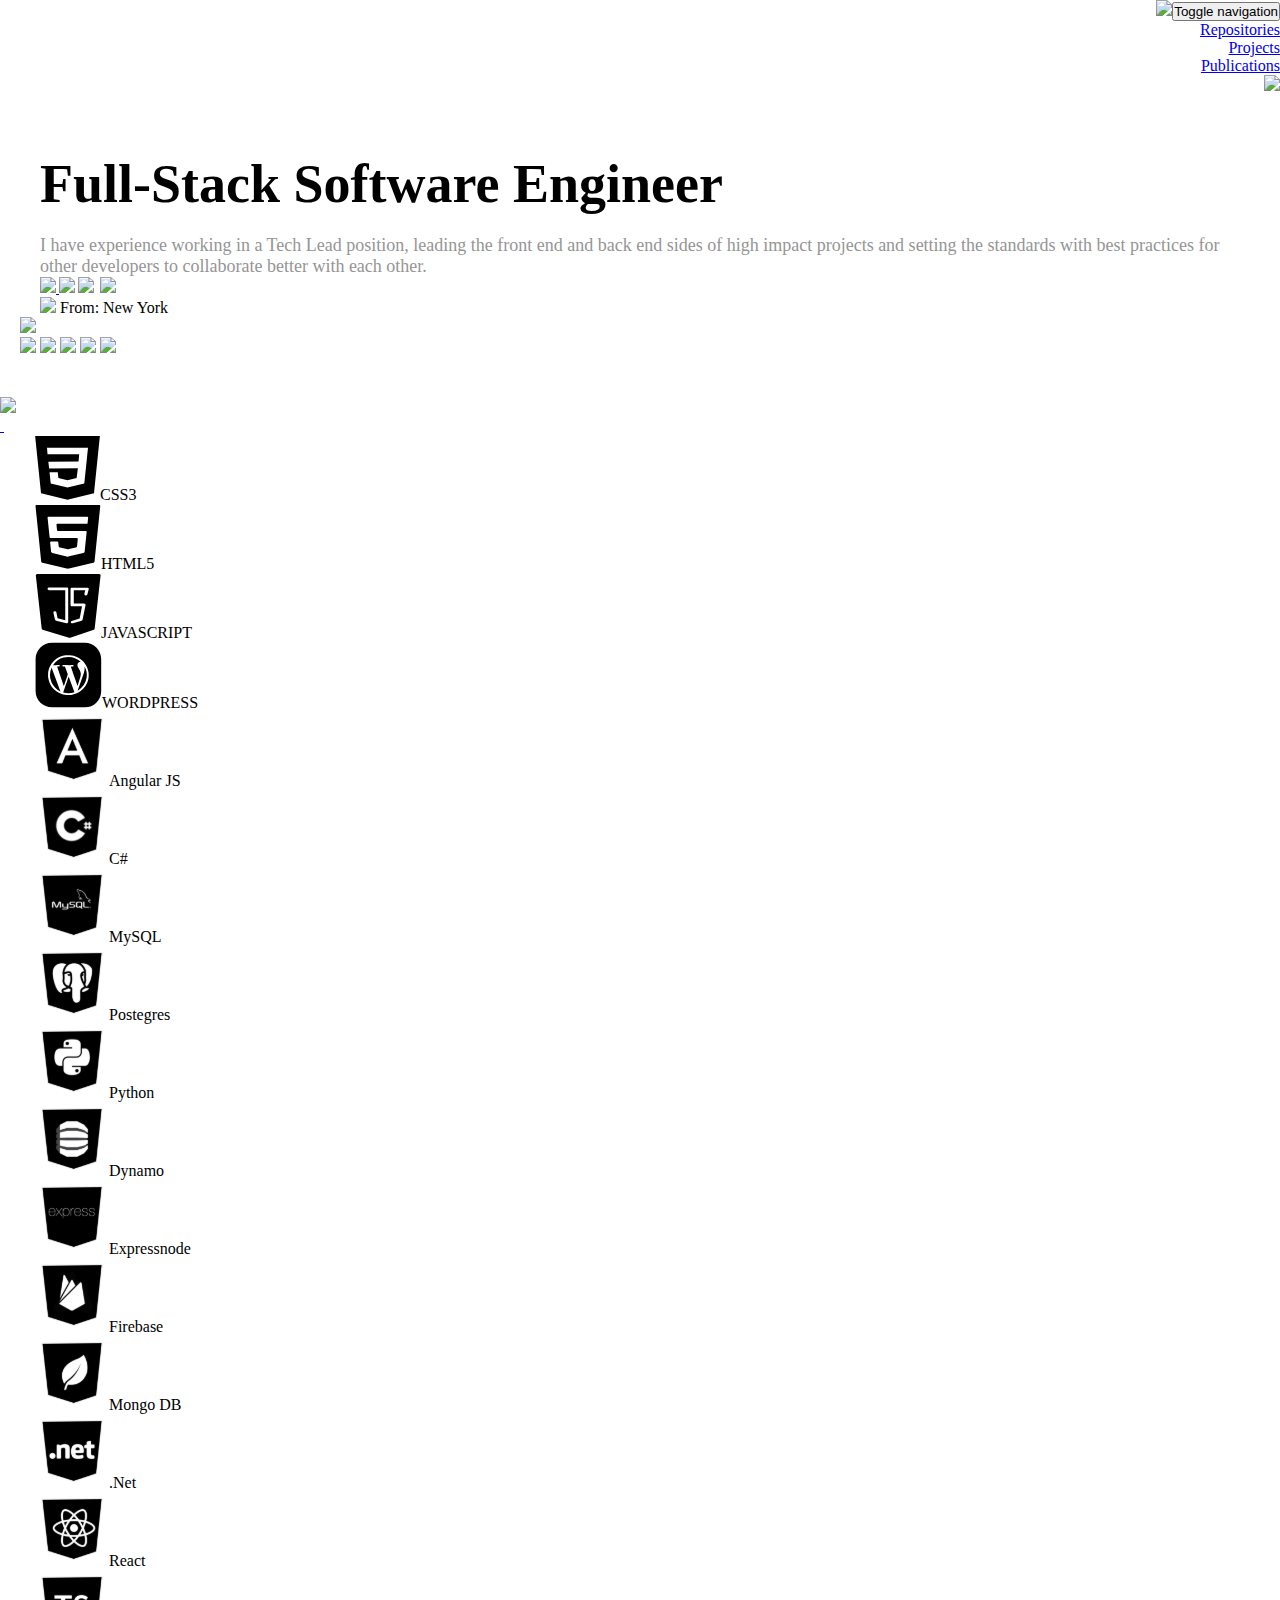
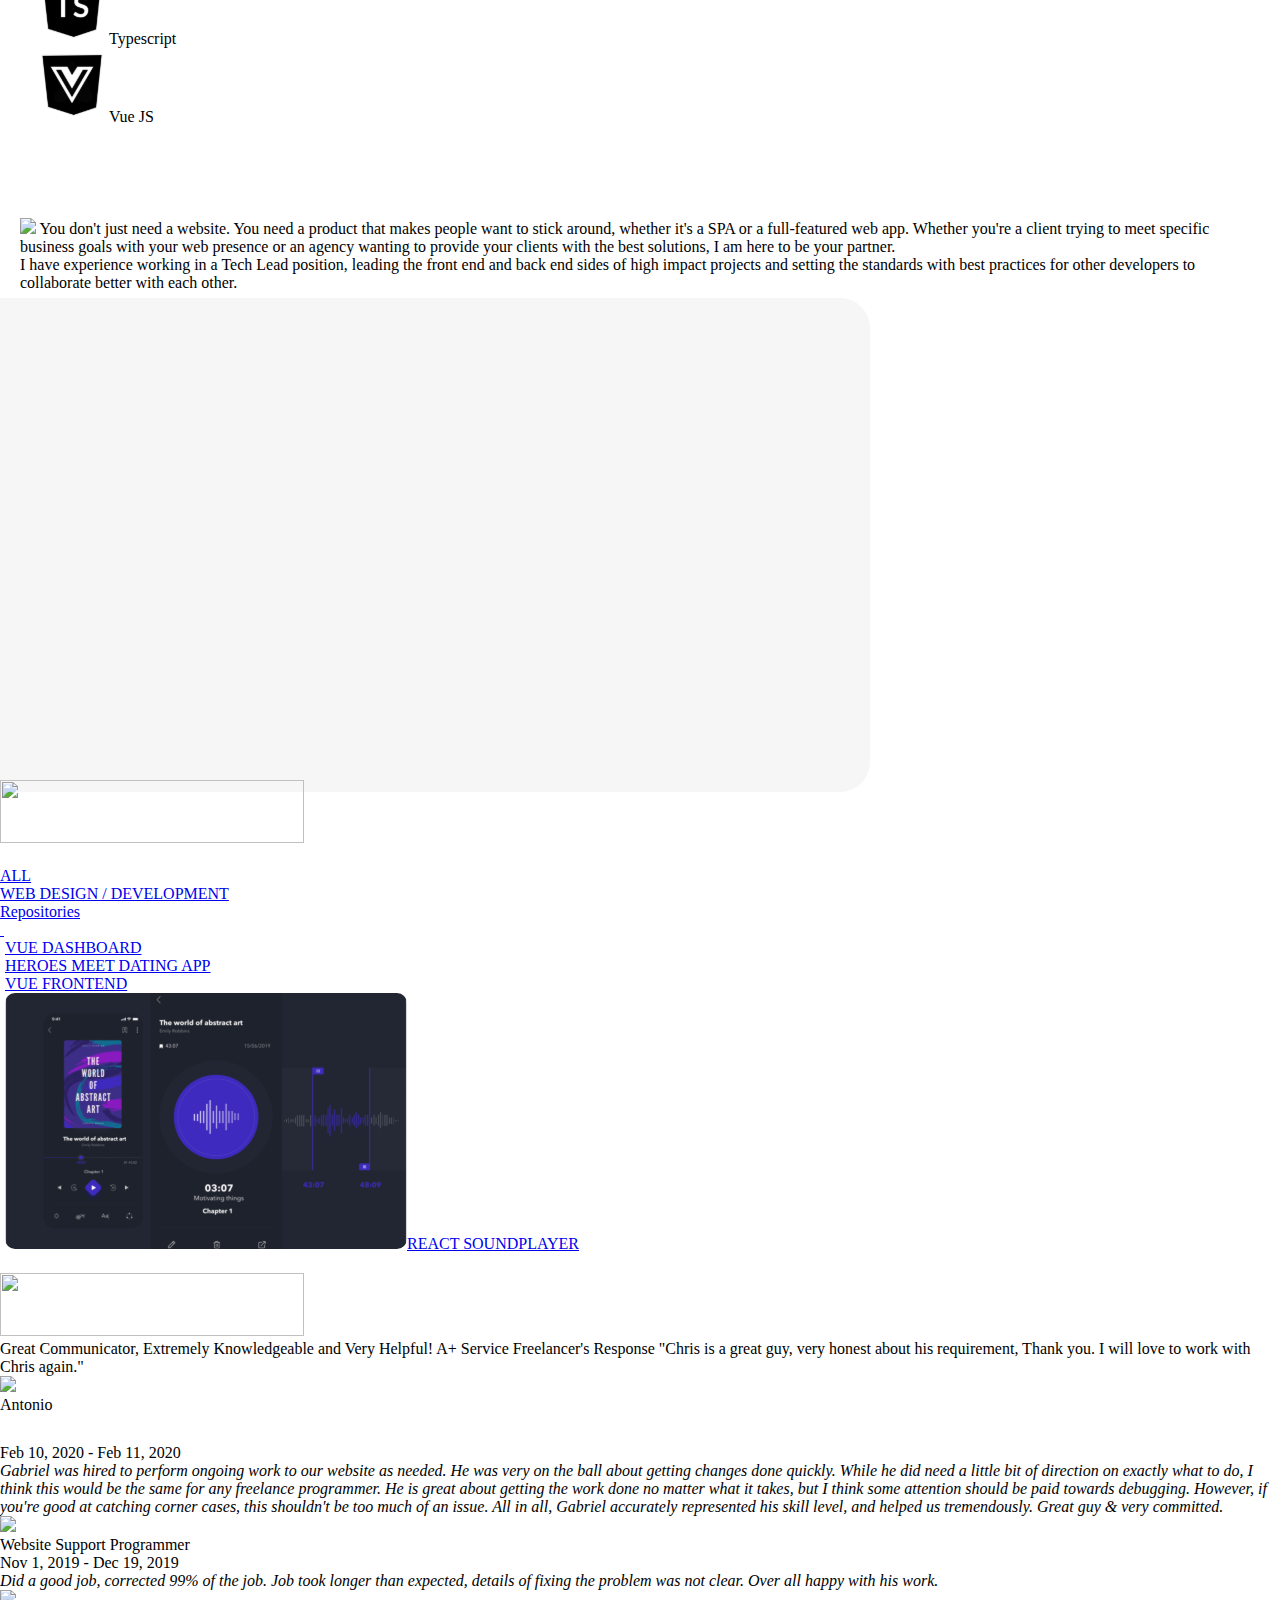
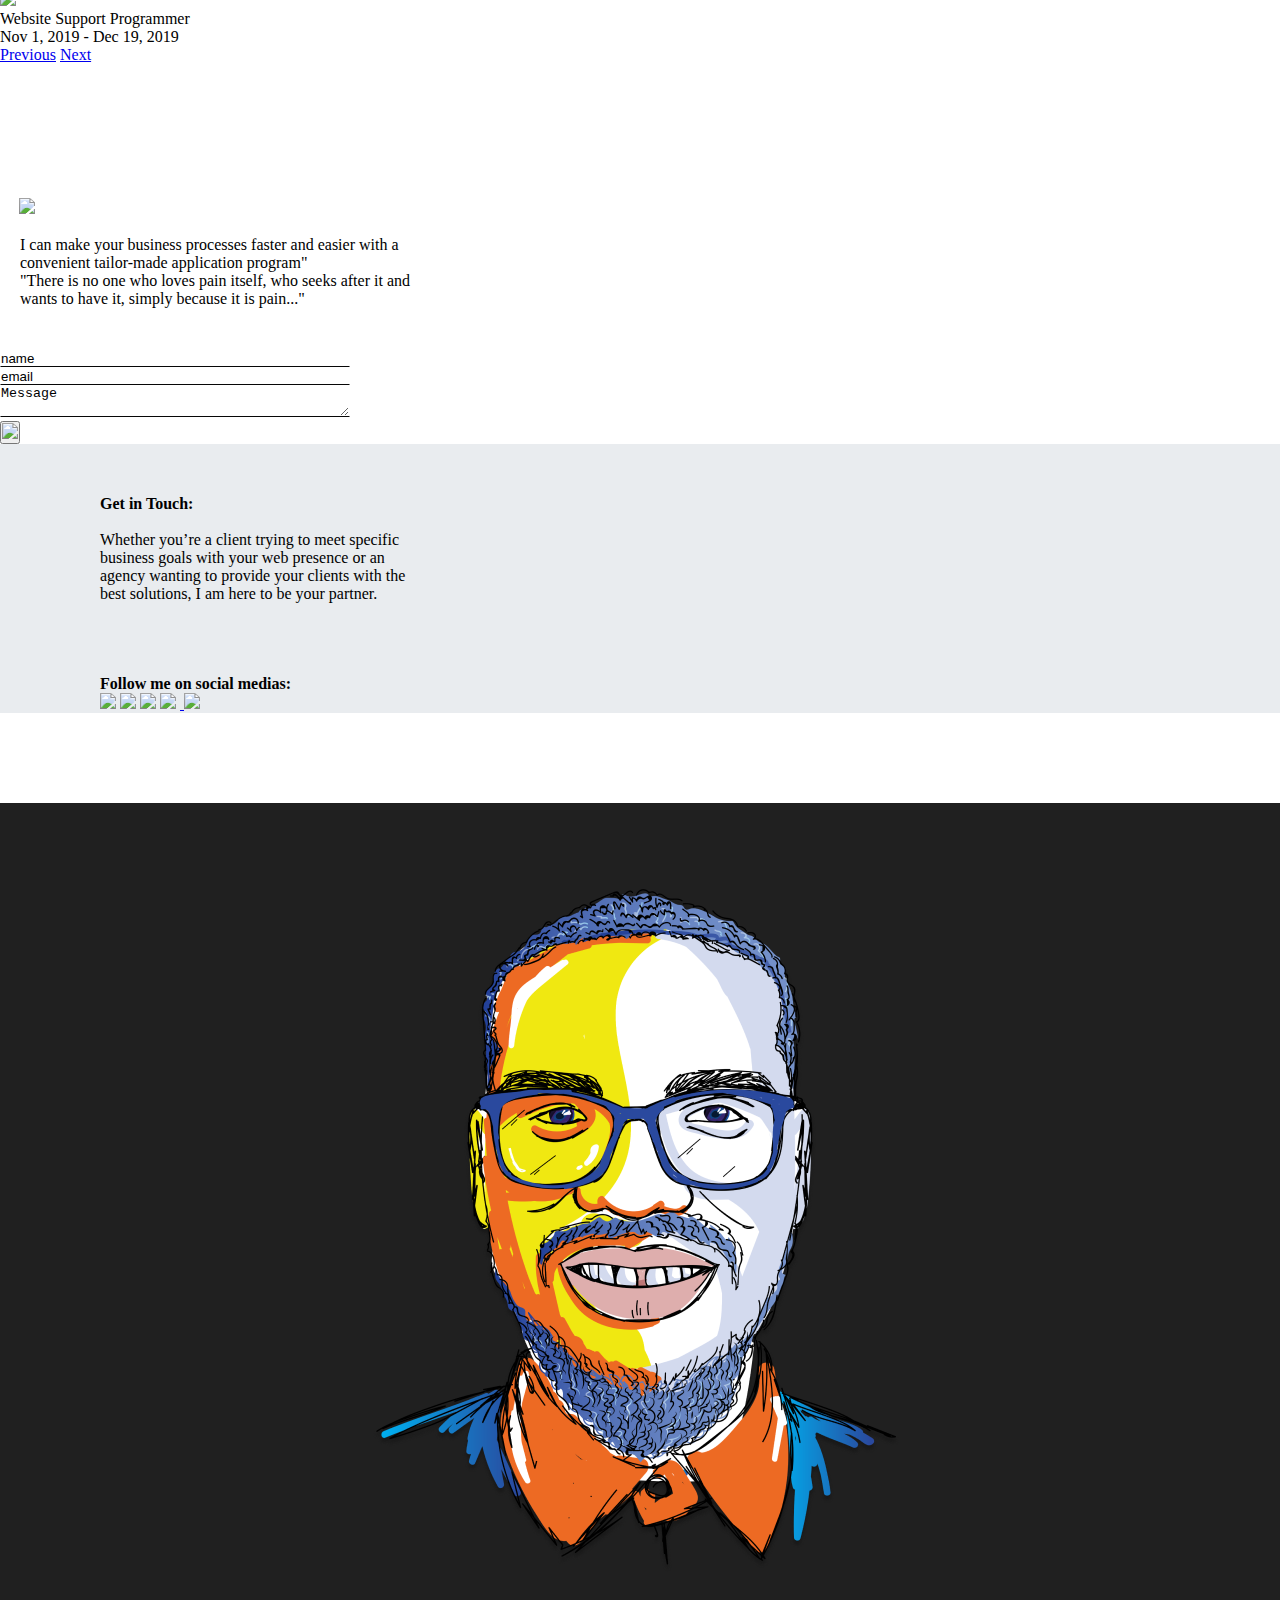
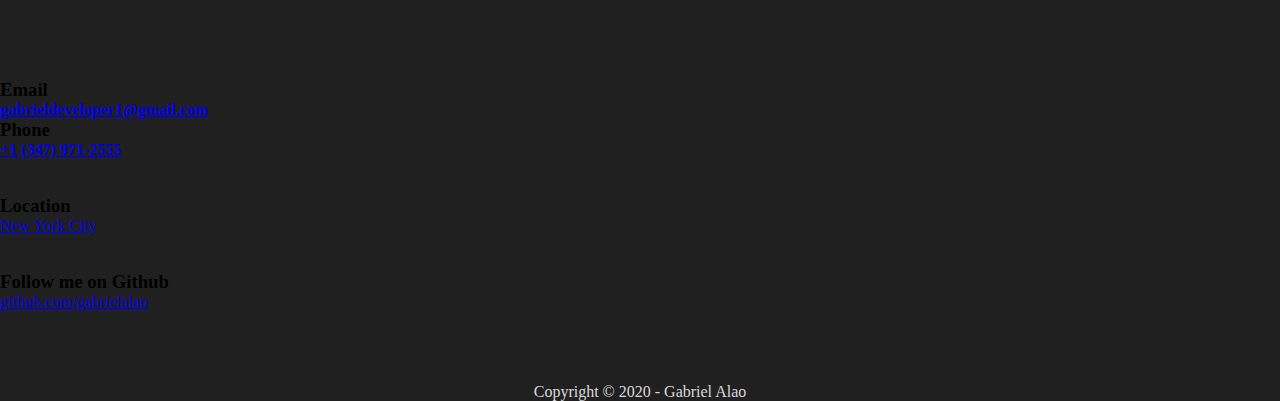
==== index.html @ 421995d2 "Update index.html" ====
<!DOCTYPE html>
<html style="max-width: 1440px;">

<head>
    <meta charset="utf-8">
    <meta name="viewport" content="width=device-width, initial-scale=1.0, shrink-to-fit=no">
    <title>Gabriel Alao - Full-Stack Software Engineer</title>
    <link rel="stylesheet" href="assets/bootstrap/css/bootstrap.min.css">
    <link rel="stylesheet" href="https://fonts.googleapis.com/css?family=Roboto+Condensed:400,400i,700,700i">
    <link rel="stylesheet" href="assets/fonts/ionicons.min.css">
    <link rel="stylesheet" href="assets/css/Footer-Clean.css">
    <link rel="stylesheet" href="assets/css/Media-Slider-Bootstrap-3-1.css">
    <link rel="stylesheet" href="assets/css/Media-Slider-Bootstrap-3.css">
    <link rel="stylesheet" href="assets/css/styles.css">
    <link rel="stylesheet" href="assets/css/Ultimate-Testimonial-Slider.css">
    <link rel="stylesheet" href="assets/css/untitled-1.css">
    <link rel="stylesheet" href="assets/css/untitled-2.css">
    <link rel="stylesheet" href="assets/css/untitled.css">
	<link rel="stylesheet" type="text/css" href="https://cdnjs.cloudflare.com/ajax/libs/slick-carousel/1.9.0/slick.min.css">
	<link rel="stylesheet" type="text/css" href="https://cdnjs.cloudflare.com/ajax/libs/slick-carousel/1.9.0/slick-theme.min.css">
	
	
</head>

<body>
    <nav class="navbar navbar-light navbar-expand-lg sticky-top d-xl-flex justify-content-center align-content-center justify-content-xl-end" style="text-align: right;margin: 0px;background: rgba(255,255,255,0.63);">
        <div class="container-fluid"><a class="navbar-brand" href="#"><img src="assets/img/Logo1.svg"></a><button data-toggle="collapse" class="navbar-toggler float-sm-right" data-target="#navcol-1"><span class="sr-only">Toggle navigation</span><span class="navbar-toggler-icon"></span></button>
            <div
                class="collapse navbar-collapse d-xl-flex justify-content-xl-end" id="navcol-1">
                <ul class="nav navbar-nav d-lg-flex align-items-lg-end">
                    <li class="nav-item"><a class="nav-link" href="http://gabrielalao.com/Repositories.html">Repositories</a></li>
		    <li class="nav-item"><a class="nav-link" href="https://github.com/gabrielalao?tab=projects">Projects</a></li>
                    <li class="nav-item"><a class="nav-link" href="https://www.linkedin.com/in/gabrielalao/detail/recent-activity/posts/">Publications</a></li>
                </ul><a href="https://calendly.com/thewebgurusllc"><img id="headerhire" src="assets/img/Hire%20Me%20-%20Button.svg"></a></div>
        </div>
    </nav>
    <div id="promo">
        <div class="row">
            <div class="col-sm-12 col-md-6 col-lg-5 col-xl-5">
				<br />
                <h1>Full-Stack Software Engineer<br></h1>
                <p id="headerp">I have experience working in a Tech Lead position, leading the front end and back end sides of high impact projects and setting the standards with best practices for other developers to collaborate better with each other.<br></p>
                <p
                    id="headericons"><a href="https://www.upwork.com/fl/gabrielalao3"><img src="assets/img/UpWork.svg" class="img-fluid"> </a>
			<a href="https://github.com/gabrielalao?tab=repositories"><img src="assets/img/Github.svg" class="img-fluid"></a>
			<a href="https://www.upwork.com/fl/gabrielalao3"><img src="assets/img/Lets%20Start%20a%20Project.svg" class="img-fluid"></a>
		    <span id="playme" onclick="revealVideo('video','youtube')">
			    <a href="#"><img src="assets/img/Play%20Video.svg" class="img-fluid" id="play" style="padding-left: 3px;"></p></a>
		</span>
  


<div id="video" class="lightbox" onclick="hideVideo('video','youtube')">
  <div class="lightbox-container">  
    <div class="lightbox-content">
      
      <button onclick="hideVideo('video','youtube')" class="lightbox-close">
        Close | ✕
      </button>
      <div class="video-container">
        <iframe id="youtube" width="934" height="584" src="https://www.youtube.com/embed/gkVnUw1cP8Y?showinfo=0" frameborder="0" allowfullscreen></iframe>

      </div>      
      
    </div>
  </div>
</div>
					
					
                    <p id="hlocation"><img src="assets/img/location1.svg">&nbsp;From: New York</p>
            </div>
            <div class="col-sm-12 col-md-6 col-lg-5 col-xl-5">
				<img class="float-right img-fluid" src="assets/img/Gabriel%20Alao%20-%20Vector%202.png">
		  </div>
            <div class="col-auto col-sm-12 col-md-6 col-lg-2 col-xl-2 d-lg-flex d-xl-flex align-items-baseline align-content-center align-self-baseline mb-auto justify-content-lg-center align-items-lg-end align-items-xl-end">
				<a href="https://www.facebook.com/gabriel.alao.100"><img class="float-right d-xl-flex align-items-xl-end img-fluid" src="assets/img/fb.svg"></a>
				<a href="#"><img class="float-right d-xl-flex align-items-xl-end img-fluid" src="assets/img/yt.svg"></a>
				<a href="#"><img class="float-right d-xl-flex align-items-xl-end img-fluid" src="assets/img/in.png"></a>
                <a href="#"><img class="float-right d-xl-flex align-items-xl-end img-fluid" src="assets/img/tw.svg"></a>
				<a href="https://www.linkedin.com/in/gabrielalao/"><img class="float-right d-xl-flex align-items-xl-end img-fluid" src="assets/img/ink.svg"></a>
	</div>
        </div>
    </div>
    <div class="row" style="height: auto;">
		<div class="container">
			<img src="assets/img/skills.svg" class="img-fluid">
		   	<div class="d-md-flex float-right" id="logoctrl">
				<a href="#" class="logo-prev">
					<img src="images/uarrow.svg" width="auto" height="auto" alt="" class="img-fluid mr-3"/>
				</a>
				<a href="#" class="logo-next">
					<img src="images/uarrow1.svg" width="auto" height="auto" alt="" class="img-fluid"/>
				</a>
			</div>
		</div>				
	</div>	
	<!-- start of logo slider -->
	<div class="lcontainer">
		<div class="logo-slider">
		<!-- logo slider -->
			<div class="item"><a href="#"><img src="images/CSS3.svg" alt="" class="img-fluid"></a>CSS3</div>
			<div class="item"><a href="#"><img src="images/HTML 5.svg" alt="" class="img-fluid"></a>HTML5</div>
			<div class="item"><a href="#"><img src="images/JAVASCRIPT.svg" alt="" class="img-fluid"></a>JAVASCRIPT</div>
			<div class="item"><a href="#"><img src="images/WORDPRESS.svg" alt="" class="img-fluid"></a>WORDPRESS</div>
			<div class="item"><a href="#"><img src="images/Angular JS.svg" alt="" class="img-fluid"></a>Angular JS</div>
			<div class="item"><a href="#"><img src="images/C1.svg" alt="" class="img-fluid"></a>C#</div>
			<div class="item"><a href="#"><img src="images/MySQL.svg" alt="" class="img-fluid"></a>MySQL</div>
			<div class="item"><a href="#"><img src="images/Postgres.svg" alt="" class="img-fluid"></a>Postegres</div>
			<div class="item"><a href="#"><img src="images/Python.svg" alt="" class="img-fluid"></a>Python</div>
			<div class="item"><a href="#"><img src="images/dynamo.svg" alt="" class="img-fluid"></a>Dynamo</div>
			<div class="item"><a href="#"><img src="images/expressnode.svg" alt="" class="img-fluid"></a>Expressnode</div>
			<div class="item"><a href="#"><img src="images/firebase.svg" alt="" class="img-fluid"></a>Firebase</div>
			<div class="item"><a href="#"><img src="images/mongodb.svg" alt="" class="img-fluid"></a>Mongo DB</div>
			<div class="item"><a href="#"><img src="images/net.svg" alt="" class="img-fluid"></a>.Net</div>
			<div class="item"><a href="#"><img src="images/react 1.svg" alt="" class="img-fluid"></a>React</div>
			<div class="item"><a href="#"><img src="images/typescript.svg" alt="" class="img-fluid"></a>Typescript</div>
			<div class="item"><a href="#"><img src="images/vuejs.svg" alt="" class="img-fluid"></a>Vue JS</div>
				

		</div>
	</div>
	<script src="https://cdnjs.cloudflare.com/ajax/libs/jquery/3.5.1/jquery.js"></script>
	<script src="js/slick.min.js"></script>
	<script>
		var logoSlider=$('.logo-slider');
		 $(".logo-next").click(function(e){					
			e.preventDefault();					 
			logoSlider.slick('slickNext');
		});
		 $(".logo-prev").click(function(e){					
			e.preventDefault();					 
			logoSlider.slick('slickPrev');				 
		});
		logoSlider.slick({
			slidesToShow: 5,
			slidesToScroll: 1,
			dots: true,
			arrows: true,
			autoplay: true,
			autoplaySpeed: 2000,
			infinte: true,
			responsive: [
    {
      breakpoint: 1024,
      settings: {
        slidesToShow: 3,
        slidesToScroll: 1,
        infinite: true,
        dots: true
      }
    },
    {
      breakpoint: 600,
      settings: {
        slidesToShow: 2,
        slidesToScroll: 1
      }
    },
    {
      breakpoint: 480,
      settings: {
        slidesToShow: 2,
        slidesToScroll: 1
      }
    }
  ]
		});
	</script>
	<!-- end of logo slider-->
	<br />
	<br />
	<br />
	
	
    <div id="extab">
        <p class="d-print-none d-sm-inline d-md-none d-lg-none d-xl-none"><br><img src="assets/img/exheader.svg" class="img-fluid">
			You don't just need a website. You need a product that makes people want to stick around, whether it's a SPA or a full-featured web app. Whether you're a client trying to meet specific business goals with your web presence or an agency wanting to provide your clients with the best solutions, I am here to be your partner.
			<br>I have experience working in a Tech Lead position, leading the front end and back end sides of high impact projects and setting the standards with best practices for other developers to collaborate better with each other.
		
	</p><br>
	</div>
		
		<div class="jumbotron" style="background: url(&quot;assets/img/gabriel.svg&quot;) right / contain no-repeat, rgba(233,236,239,0.01);max-height: 667px;">
		  
            <div class="row d-xl-flex align-self-center align-items-xl-center" style="margin: -32px;margin-right: 410px;border-radius: 0px;background: #f6f6f6;border-top-right-radius: 30px;border-bottom-right-radius: 30px;height: 494px;">
                <div class="col-auto col-sm-auto col-xl-12" style="height: 494px;">
                    <p class="d-print-block d-sm-none float-sm-none d-md-table-cell d-lg-table-row d-xl-block visible" id="exgab" style="margin: 68px;padding: 0px;margin-top: 20px;margin-bottom: 20px;font-size: 18px;padding-left: 0px;"><img src="assets/img/exheader.svg" class="img-fluid"><br><br> You don't just need a website. You need a product that makes people want to stick around, whether it's a SPA or a full-featured web app.<br><br>Whether you're a client trying to meet specific
                        business goals&nbsp;with your web presence or an agency wanting to provide your clients with the best solutions, I am here to be your partner.<br> <br> I have experience working in a Tech Lead position, leading the front end and
                        back end sides of high impact projects and setting the standards with best practices for other developers to collaborate better with each other.<br><a href="https://www.upwork.com/fl/gabrielalao3"><img class="d-md-none d-lg-none d-xl-none" src="assets/img/gabrielmobile.svg"></a><br><br><br></p>
                </div>
            </div>
            <p id="headericons-1"></p>
      </div>
		
<!-- Start portfolio-area Area -->
			<div class="row">
				<div class="container">
					<img src="images/portfolioheader.svg" alt="" width="304" height="63" class="img-fluid float-left"  id="portcontrol"/>										
				</div>
			</div>
			<div class="row ">
				<div class="container">	
					<ul class="nav d-lg-flex align-items-lg-end float-left">
						<li class="nav-item"><a class="nav-link active" href="#">ALL</a></li>
						<li class="nav-item"><a class="nav-link" href="#">WEB DESIGN / DEVELOPMENT</a></li>
						<li class="nav-item"><a class="nav-link" href="#">Repositories</a></li>
					</ul>
					<div class="d-md-flex float-right" id="portctrl">
						<a href="#" class="port-prev">
							<img src="images/icon arow1.svg" width="auto" height="auto" alt="" class="img-fluid mr-3"/>
						</a>
						<a href="#" class="port-next">
							<img src="images/icon arrow.svg" width="auto" height="auto" alt="" class="img-fluid port-next"/>
						</a>
					</div>
				</div>
			</div>	
			
     		<div class="pcontainer">
				<div class="port-slider">
				<!-- port slider -->
					<div class="item"><a href="https://github.com/gabrielalao/vue-admin-dashboard"><img src="images/p1.svg" alt="">VUE DASHBOARD</a></div>
					<div class="item"><a href="https://github.com/gabrielalao/heroes-meet-dating-app"><img src="images/p2.svg" alt="">HEROES MEET DATING APP</a></div>
					<div class="item"><a href="https://github.com/gabrielalao/vue-landing-page"><img src="images/p3.svg" alt="">VUE FRONTEND</a></div>
					<div class="item"><a href="https://github.com/gabrielalao/react-soundplayer"><img src="images/p4.svg" alt="">REACT SOUNDPLAYER</a></div>
				</div>
			</div>
			<script src="https://cdnjs.cloudflare.com/ajax/libs/jquery/3.5.1/jquery.js"></script>
			<script src="js/slick.min.js"></script>
			<script>
				var portSlider=$('.port-slider');
				 $(".port-next").click(function(e){					
					e.preventDefault();					 
					portSlider.slick('slickNext');
				});
				 $(".port-prev").click(function(e){					
					e.preventDefault();					 
					portSlider.slick('slickPrev');				 
				});
				
				portSlider.slick({
				  dots: true,
				  infinite: true,
				  speed: 300,
				  slidesToShow: 3,
				  slidesToScroll: 1,
				  responsive: [
					{
					  breakpoint: 1024,
					  settings: {
						slidesToShow: 2,
						slidesToScroll: 1,
						infinite: true,
						dots: true
					  }
					},
					{
					  breakpoint: 600,
					  settings: {
						slidesToShow: 1,
						slidesToScroll: 1
					  }
					},
					{
					  breakpoint: 480,
					  settings: {
						slidesToShow: 1,
						slidesToScroll: 1
					  }
					}
					// You can unslick at a given breakpoint now by adding:
					// settings: "unslick"
					// instead of a settings object
				  ]
				});
			</script>
      </div>
                    
</div>
            </section>
            <!-- End portfolio-area Area -->

	<div class="row">
		<div class="container">
			<div class="d-sm-flex">
				<img src="assets/img/testimonials.svg" alt="" width="304" height="63" class="img-fluid float-left">
				
			</div>
			
			
        <div class="carousel slide" data-ride="carousel" data-interval="10000" id="carousel-t">
            <div class="carousel-inner">
                <div class="carousel-item active">
                    <div class="col-9 text-center mx-auto testimonial-content">
                        <p class="text-center">Great Communicator, Extremely Knowledgeable and Very Helpful! A+ Service Freelancer's Response
"Chris is a great guy, very honest about his requirement, Thank you. I will love to work with Chris again."
<br></p><img class="rounded-circle float-left"
                            src="assets/img/client-img.svg" width="100">
                        <p class="float-left signature">Antonio<br></p>
                        <p class="text-center float-left date" style="padding-top: 30px;padding-right: 0px;">Feb 10, 2020 - Feb 11, 2020<br></p>
                    </div>
                </div>
                <div class="carousel-item">
                    <div class="col-9 offset-xl-1 text-center mx-auto testimonial-content">
                        <p class="text-center"><em>Gabriel was hired to perform ongoing work to our website as needed. He was very on the ball about getting changes done quickly. While he did need a little bit of direction on exactly what to do, I think this would be the same for any freelance programmer. 
He is great about getting the work done no matter what it takes, but I think some attention should be paid towards debugging. However, if you're good at catching corner cases, this shouldn't be too much of an issue. 
All in all, Gabriel accurately represented his skill level, and helped us tremendously. Great guy & very committed.</em><br>
                            <img
                                class="rounded-circle float-left" src="assets/img/test-woman.jpg" width="100"></p>
                        <p class="float-left signature">Website Support Programmer </p>
                        <p class="text-center float-left date">Nov 1, 2019 - Dec 19, 2019<br></p>
                    </div>
                </div>
		    <div class="carousel-item">
                    <div class="col-9 offset-xl-1 text-center mx-auto testimonial-content">
                        <p class="text-center"><em>Did a good job, corrected 99% of the job. 
				Job took longer than expected, details of fixing the problem was not clear. Over all happy with his work.
				</em><br>
                            <img
                                class="rounded-circle float-left" src="assets/img/test-woman.jpg" width="100"></p>
                        <p class="float-left signature">Website Support Programmer </p>
                        <p class="text-center float-left date">Nov 1, 2019 - Dec 19, 2019<br></p>
                    </div>
            </div>
            <div><a class="carousel-control-prev" href="#carousel-t" role="button" data-slide="prev"><i class="icon ion-android-arrow-dropleft-circle d-flex d-lg-flex justify-content-center align-items-center"></i><span class="sr-only">Previous</span></a>
                <a
                    class="carousel-control-next" href="#carousel-t" role="button" data-slide="next"><i class="icon ion-android-arrow-dropright-circle d-flex d-lg-flex justify-content-center align-items-center"></i><span class="sr-only">Next</span></a>
            </div>
            <ol class="carousel-indicators">
                <li data-target="#carousel-t" data-slide-to="0" class="active"></li>
                <li data-target="#carousel-t" data-slide-to="1"></li>
		<li data-target="#carousel-t" data-slide-to="2"></li>
            </ol>
        </div>
		</div>
		


	</div>
<br />
<br />
        <div>
            <div class="container">
                <div class="row">
                    <div class="col-auto col-sm-12 col-md-12 col-lg-6 col-xl-6 offset-lg-0" id="contc"><img class="flex-sm-shrink-1 img-fluid" img-fluid" src="assets/img/contact.svg" style="padding-top: 24px;padding-right: 0px;padding-left: 19px;">
                        <p style="max-width: 430px;height: 131px;padding-right: -6px;padding-left: 20px;"><br>I can make your business processes faster and easier with a convenient tailor-made application program"<br>"There is no one who loves pain itself, who seeks after it and wants to have it, simply because it is pain..."<br><br></p>
                        
					<div
                            class="form-group float-right float-lg-right float-xl-right" style="border-style: none;border-bottom-style: none;">
							
						<form action="https://formspree.io/f/xyybjpzd" method="POST">
								<p><input class="float-right" type="text" name="name" value="name" style="width: 350px;border: 1px solid rgba(39,43,48,0) ;border-bottom-color: rgb(7,7,7);"></p>
								<p><input class="float-right" type="email"
                                name="email" value="email" style="width: 350px;border: 1px solid rgba(39,43,48,0) ;border-bottom-color: rgb(7,7,7);"></p>
								<p><textarea class="float-right" style="width: 350px;border: 1px solid rgba(39,43,48,0) ;border-bottom-color: rgb(7,7,7);"name="comments">Message</textarea></p>
							<p class="float-right"><button><img src="assets/img/submit.svg" class="img-fluid"></button></p>
						</form>
					</div>
                </div>
                <div class="col-auto col-sm-12 col-md-12 col-lg-6 col-xl-6 offset-lg-0" id="contc-1" style="background: #e9ecef;">
                    <p style="max-width: 430px;height: 231px;padding-right: -6px;padding-left: 100px;padding-top: 51px;"><strong>Get in Touch:</strong><br><br>Whether you’re a client trying to meet specific business goals with your web presence or an agency wanting to provide your clients with the best solutions, I am here to be your partner.&nbsp;<br></p>
                    <p
                        style="width: 430px;padding-right: -6px;padding-left: 100px;padding-top: 0px;"><strong>Follow me on social medias:</strong></p>
                        <p style="width: 430px;padding-right: -6px;padding-left: 100px;padding-top: 0px;"><a href="https://www.facebook.com/gabriel.alao.100"><img src="assets/img/fb.svg"></a>&nbsp;<img src="assets/img/in.svg">&nbsp;<a href="https://www.youtube.com/watch?v=gkVnUw1cP8Y&feature=emb_logo"><img src="assets/img/yt.svg"></a>&nbsp;<img src="assets/img/tw.svg">&nbsp;<a href="https://www.linkedin.com/in/gabrielalao/">
                        	<img src="assets/img/ink.svg"></a><strong>&nbsp;</strong></p>

                </div>
            </div>
        </div>
			<br />
			<br />
			<br />
			<br />
			<br />
		
    </div>
    </div>


					




    <div class="footer-clean" style="background: #202020;">
					<div id="extab">
						<p class="d-print-none d-sm-inline d-md-none d-lg-none d-xl-none" style="text-align: center"><br>		<img src="images/Gabriel Alao - Vector 2.png" class="img-fluid">
						</p>
					</div>
        <footer>
            <div class="container">
                <div class="row justify-content-center">
					
                    <div class="col-sm-4 col-md-3 item">
                        <h3>Email</h3>
                        <ul>
                            <li><a href="mailto:gabrieldeveloper1@gmail.com"><strong>gabrieldeveloper1@gmail.com</strong></a></li>
                        </ul>
                    </div>
                    <div class="col-sm-4 col-md-3 item">
                        <h3>Phone</h3>
                        <ul>
                            <li><a href="#"><strong>+1 (347) 971-2555</strong></a></li>
                            <li></li>
                            <li></li>
                        </ul>
                    </div>
                    <div class="col-sm-4 col-md-3 item">
                        <h3>Location</h3>
                        <ul>
                            <li><a href="https://en.wikipedia.org/wiki/New_York_City">New York City</a></li>
                            <li></li>
                            <li></li>
                        </ul>
                    </div>
                    <div class="col-sm-4 col-md-3 item">
                        <h3>Follow me on Github</h3>
                        <ul>
                            <li><a href="https://github.com/gabrielalao">github.com/gabrielalao</a></li>
                            <li></li>
                            <li></li>
                        </ul>
                    </div>
                </div>
            </div>
        </footer>
        <p style="text-align: center;color: rgb(218,218,218);"><br /> <br />Copyright © 2020 - Gabriel Alao</p>
    </div>
    <script src="assets/js/jquery.min.js"></script>
    <script src="assets/bootstrap/js/bootstrap.min.js"></script>
    <script src="assets/js/Media-Slider-Bootstrap-3.js"></script>
	<script src="assets/js/youtube.js"></script>
	
</body>

</html>
---- assets/css/styles.css ----
#promo {
  text-align: left;
  padding: 20px;
  background: url("../../assets/img/Mask%20Group.png") right;
  background-repeat: no-repeat;
}

@media (min-width: 576px) {
  #promo .jumbotron {
    padding: 20px;
  }
}

@media (min-width: 576px) {
  #promo {
    padding: 20px;
  }
}

@media (min-width: 300px) {
  #promo {
    padding: 20px;
  }
}

#promo .jumbotron .h1, h1 {
  padding: 20px;
  font-size: 54px;
  font: "Monteserrat";
  font-weight: bold;
}

#promo .jumbotron .paragraph {
}

#headerp {
  padding-left: 20px;
  font-size: 18px;
  color: #959595;
}

#headericons {
  padding-left: 20px;
  font-size: 12px;
  font-weight: bold;
	align-content: center;
}

#play {
  padding-left: 20px;
}

#headerhire {
  padding-left: 120px;
}

#hlocation {
  padding-left: 20px;
}

#skillsnav {
  padding-left: 90px;
}

.container, .container-lg, .container-md, .container-sm, .container-xl {
  padding-top: 20px;
}

#experience {
}

#exgab {
  padding-left: 0px;
}
@media (min-width: 300px) {
  #exgab {
    display: none;
  }
	
@media (min-width: 300px) {
  #hiremobile {
    display: visible;
  }
	
	#extab {
		padding: 20px;
	}

}
.brand-slider .sin-brand {}
.brand-slider .sin-brand img {
  max-width: 140px;
}


/*youtube lightbox*/

.lightbox {
  background-color: fade(black, 80%);  
  overflow: scroll;
  position: absolute;
  display: none;
  z-index: 3;
  bottom: 0;
  right: 0;
  left: 0;
  top: 0;
  
  &-container {
    position: relative;
    max-width: 860px;
    margin: 7% auto;
    display: block;    
    padding: 0 3%;
    height: auto;
    z-index: 10;
    
    // Increasing top margin for mobile
    @media screen and (max-width: 768px) { margin-top: 10%; }
    @media screen and (max-width: 414px) { margin-top: 13%; }
  }
    
  &-content {
    box-shadow: 0 1px 6px fade(black, 70%);
  }
  
  &-close {
    text-transform: uppercase;    
    background: transparent;
    position: absolute; 
    font-weight: 300;      
    font-size: 12px;
    display: block;
    border: none;
    color: white;
    top: -82px;
    right: 3%;
  }
}
	
#share-buttons img {
	width: auto;
	padding-bottom: 10px;
	border: 0;
	box-shadow: 0;
	display: inline;
	}

.video-container {  
    padding-bottom: 66.25%;
    position: relative;  
    padding-top: 20px; 
    overflow: hidden;
    height: 0; 
}

.video-container iframe,
.video-container object,
.video-container embed {
    position: absolute;
    height: 80%;  
    width: 80%;  
    left: 0;  
    top: 0;
}

/* IGNORE FORM THIS POINT ON */

body {
  background: transparent;
}

#container {
  border-radius: auto;
  max-width: auto;
  height: auto;
  padding: 0px;
  background: transparent;
  margin: 0px auto;
}

#playme {
  background: #fff;
  text-transform: uppercase;
  font-weight: 300;
  border: none;
  color: black;
  display: inline-block;
  font-size: 14px;
  margin: 0;
}


/*logo slider styling */

*{
		margin: 0;
		padding: 0;
		box-sizing: border-box;
		outline: none;
		}
		
		}

		#lcontainer {
			border-radius: auto;
			max-width: auto;
			height: auto;
			padding: 0px;
			background: transparent;
			margin: 0px auto;
		}
		.lcontainer{
			max-width: 1040px;
			margin-left: 30px;
		}
		.logo-slider .item{
			background-color: transparent;
			border-radius: 8px;
			padding-left: 5px;
		}
		.logo-slider .slick-slide{
			margin: 5px;
		}
		.slick-dots li.slick-active button:before{
			color: #ff5722;
		}
		.slick-dots li button:before{
			font-size: 12px;
			
		}
		.slick-next:before,
		.slick-prev:before{
			color: #2B539B;
			font-size: 24px;
		}
		.item:hover{
			display: block;
			transition: all ease 0.3s;
			transform: scale(0.7) translateY(-3px);
		}


/*portfolio slider*/
*{
		margin: 0;
		padding: 0;
		box-sizing: border-box;
		outline: none;
		}
		
		}
		.pcontainer{
			max-width: 1040px;
			margin-left: 20px;
		}
		.port-slider .item{
			background-color: transparent;
			border-radius: 8px;
			padding-left: 5px;
		}
		.port-slider .slick-slide{
			margin: 5px;
		}
		.slick-dots li.slick-active button:before{
			color: #ff5722;
		}
		.slick-dots li button:before{
			font-size: 20px;
			
		}
		.slick-next:before,
		.slick-prev:before{
			color: #2B539B;
			font-size: 24px;
		}
		.item:hover{
			display: block;
			transition: all ease 0.3s;
			transform: scale(0.7) translateY(-3px);
		}
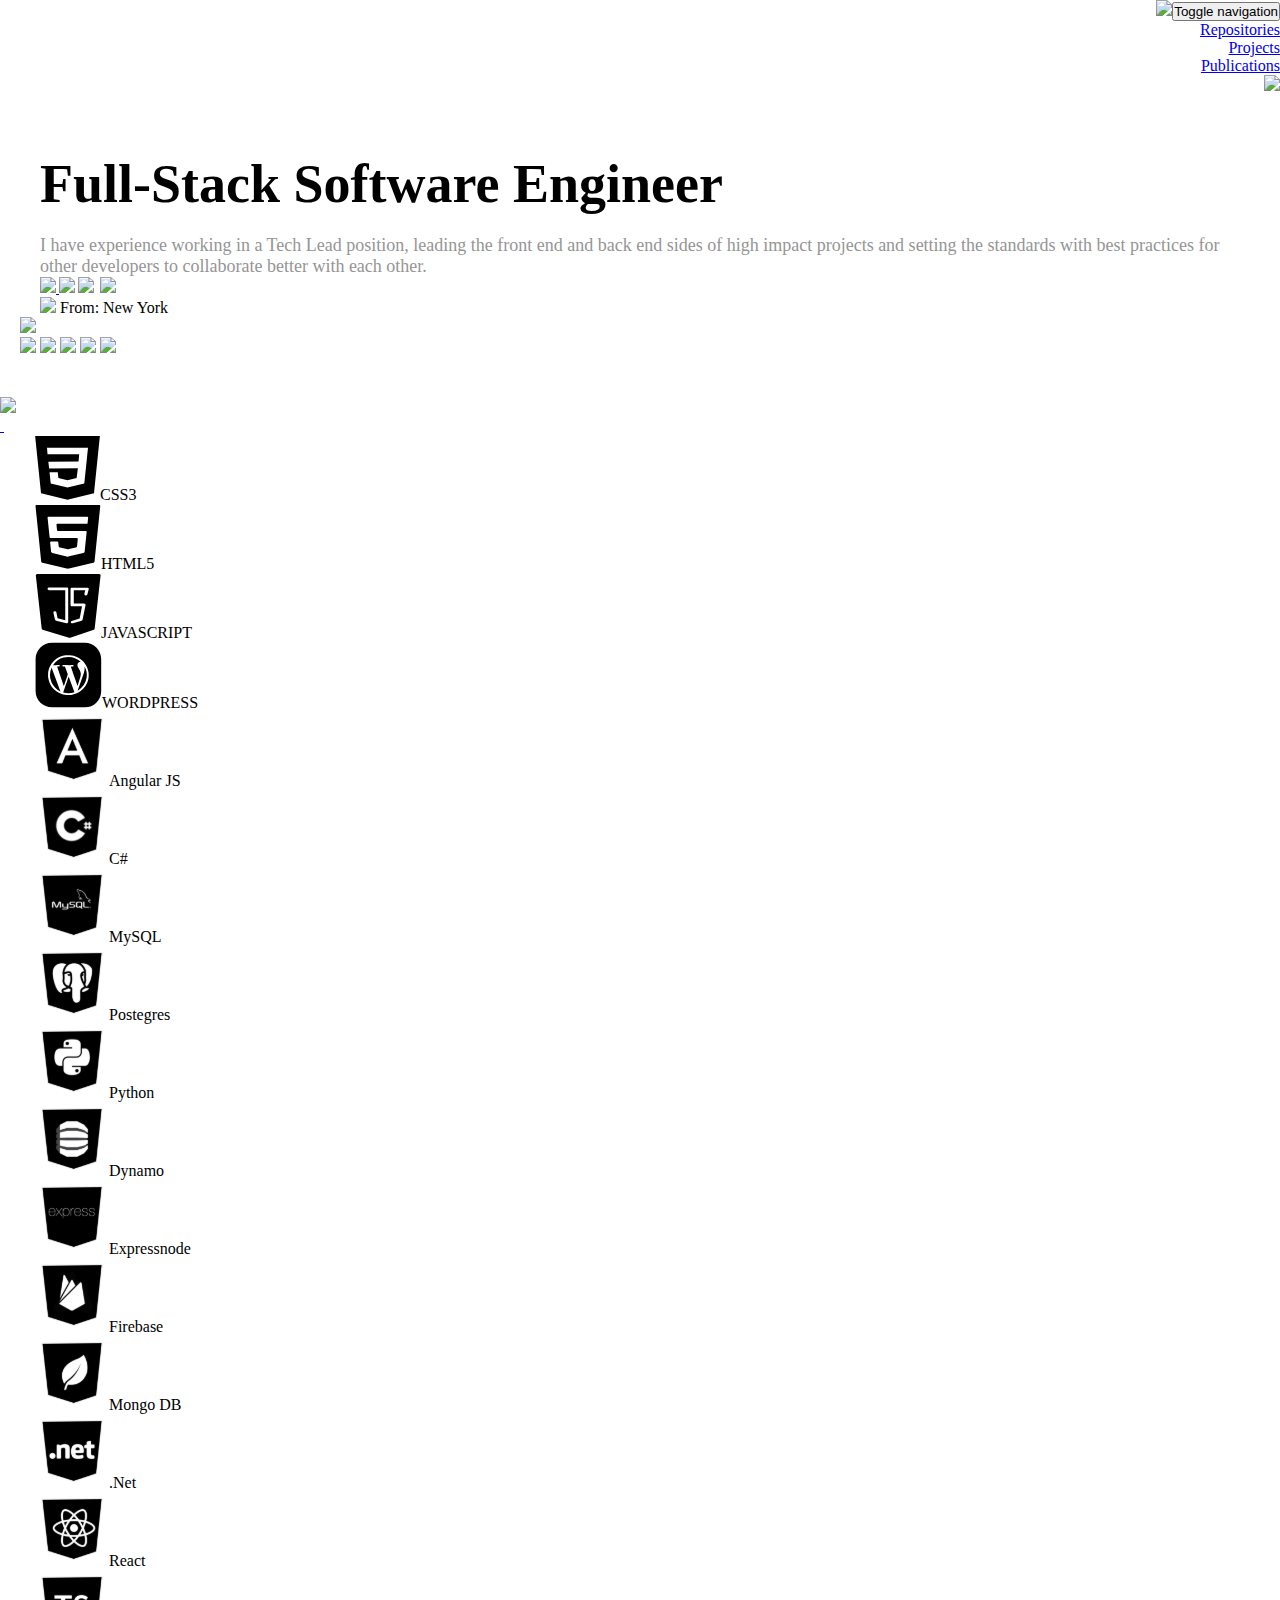
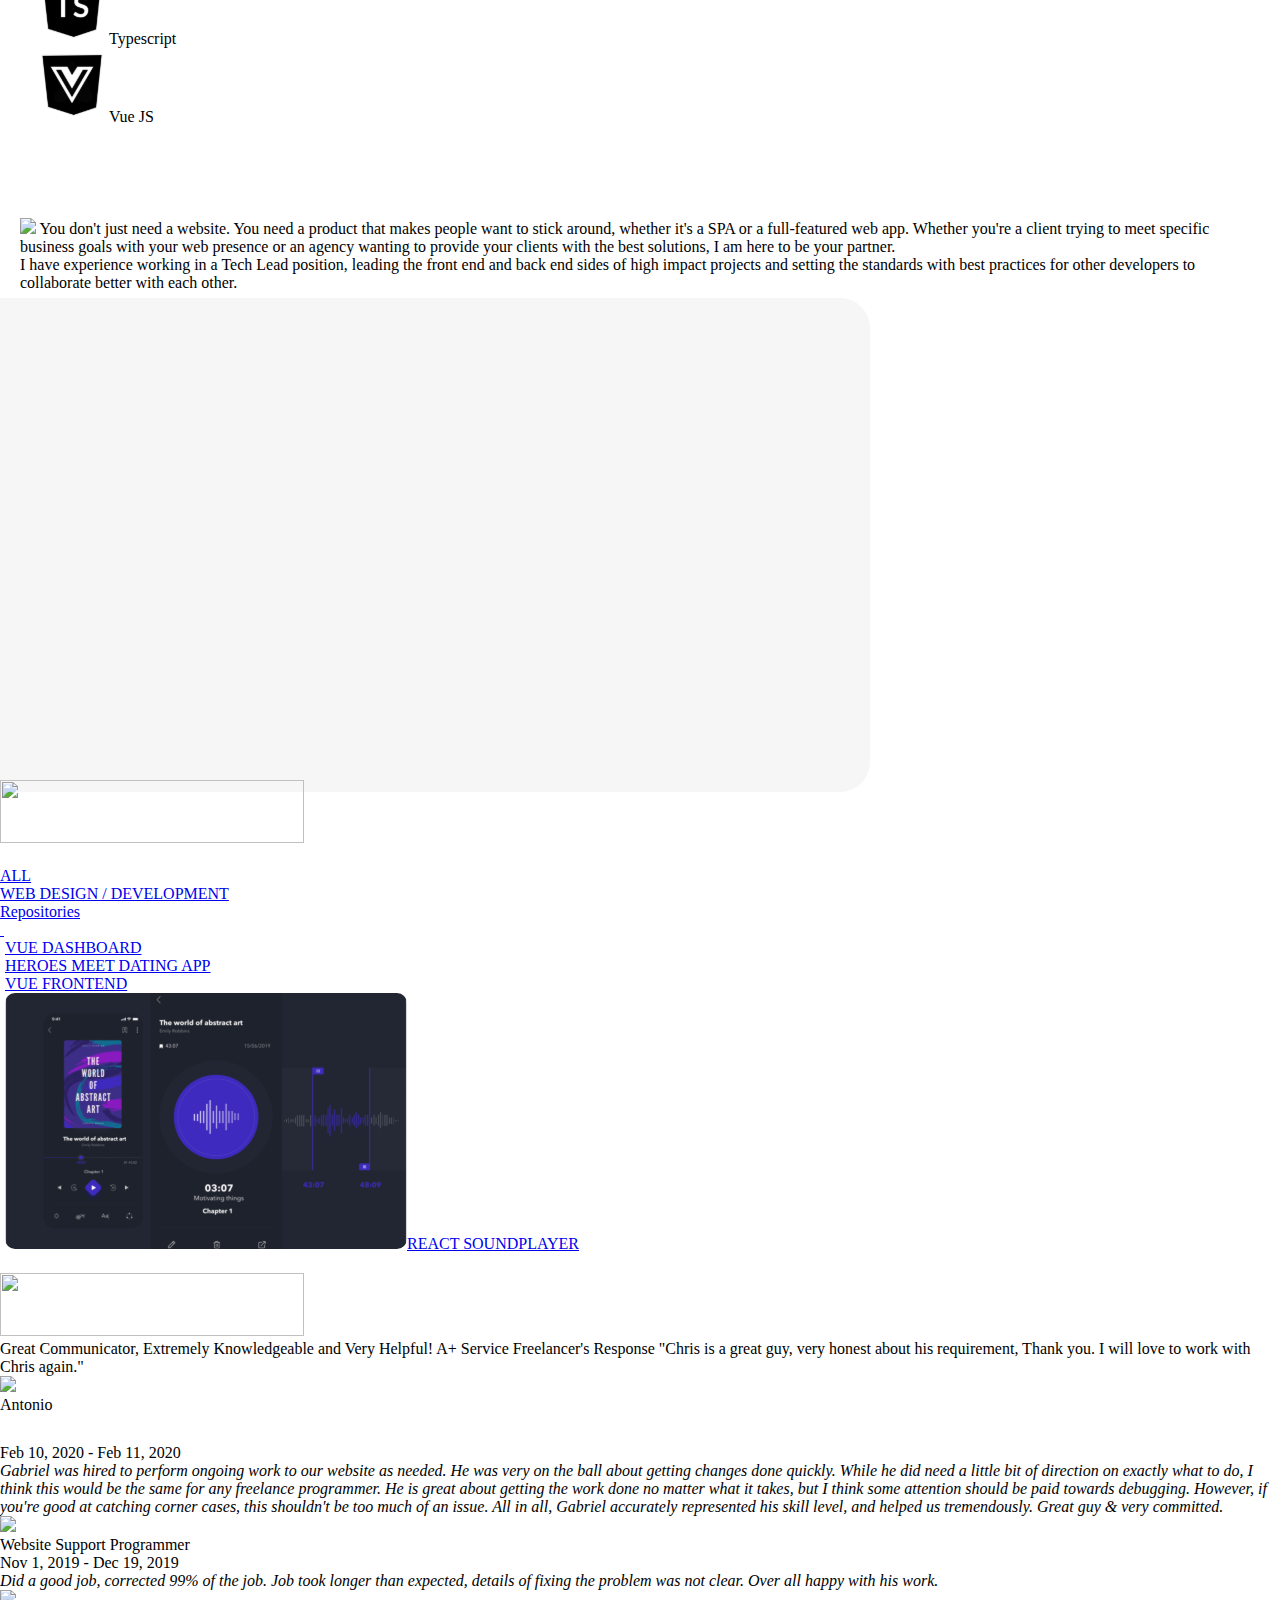
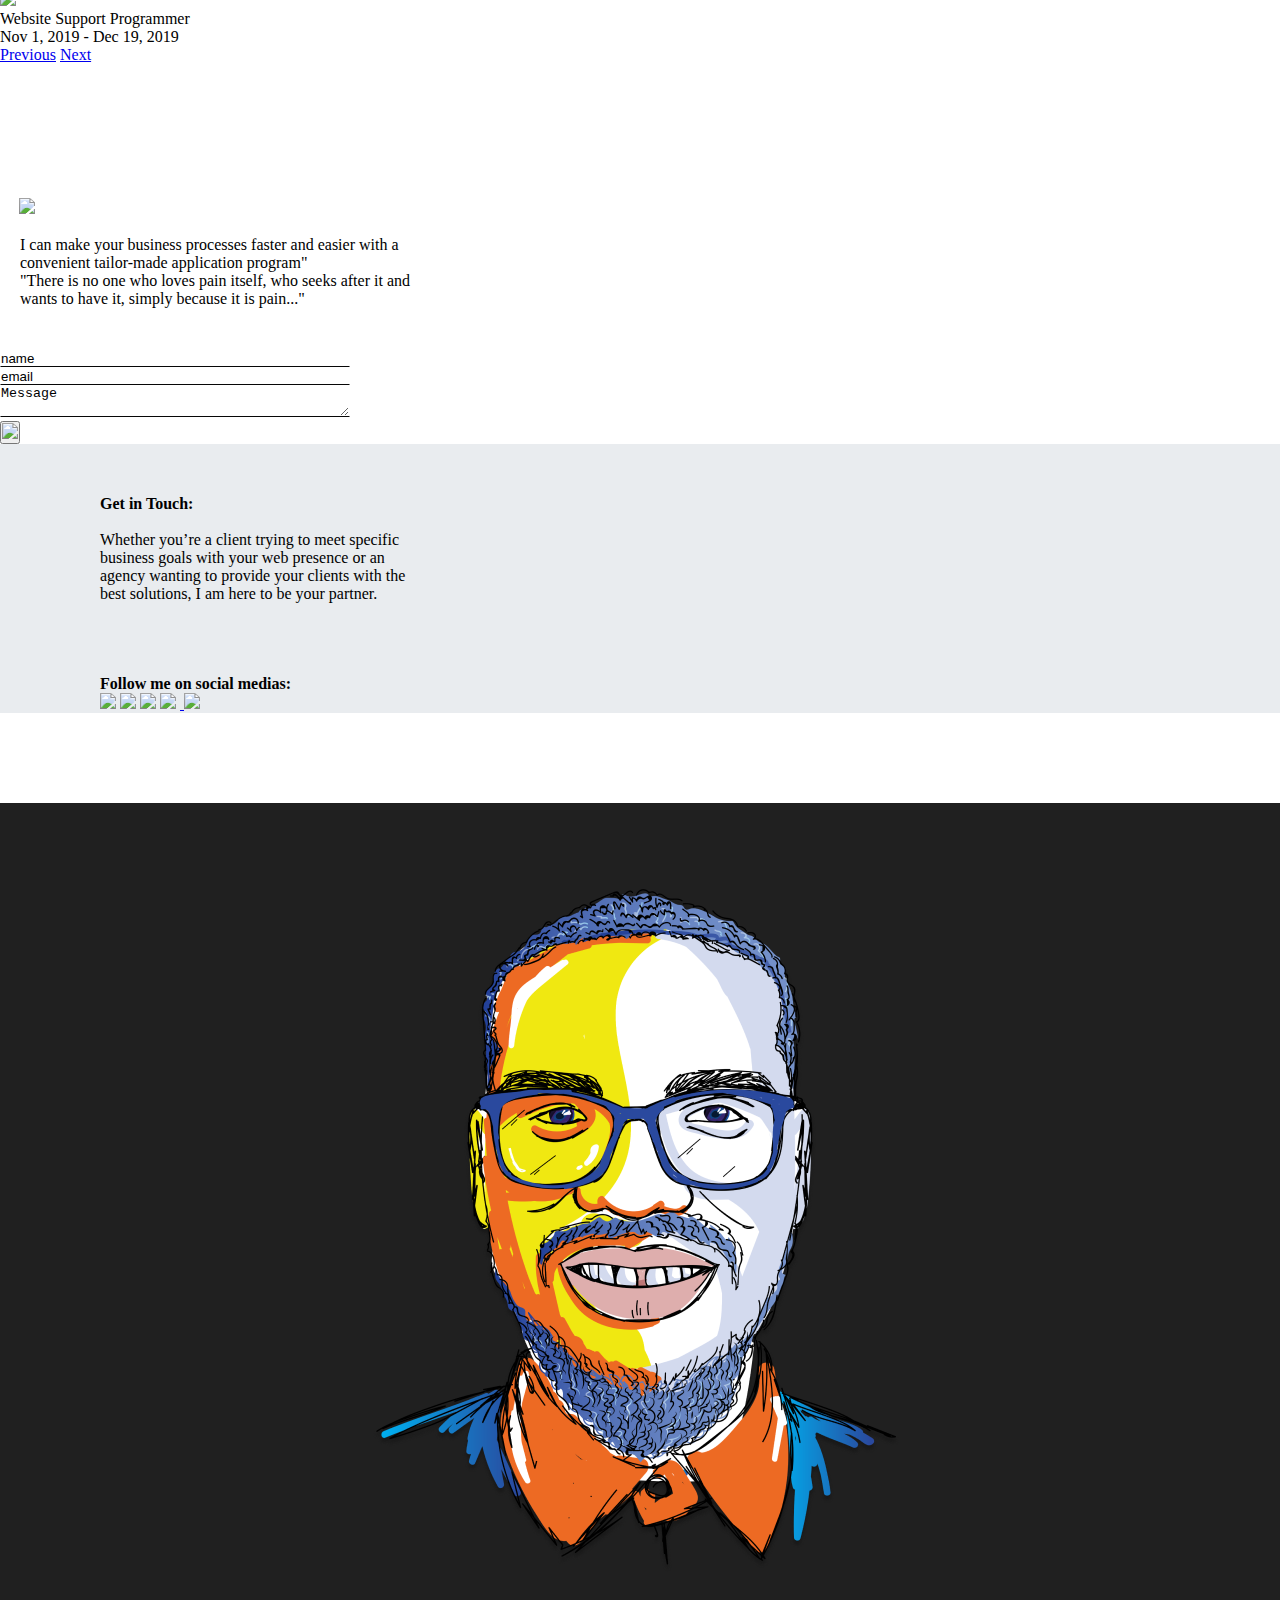
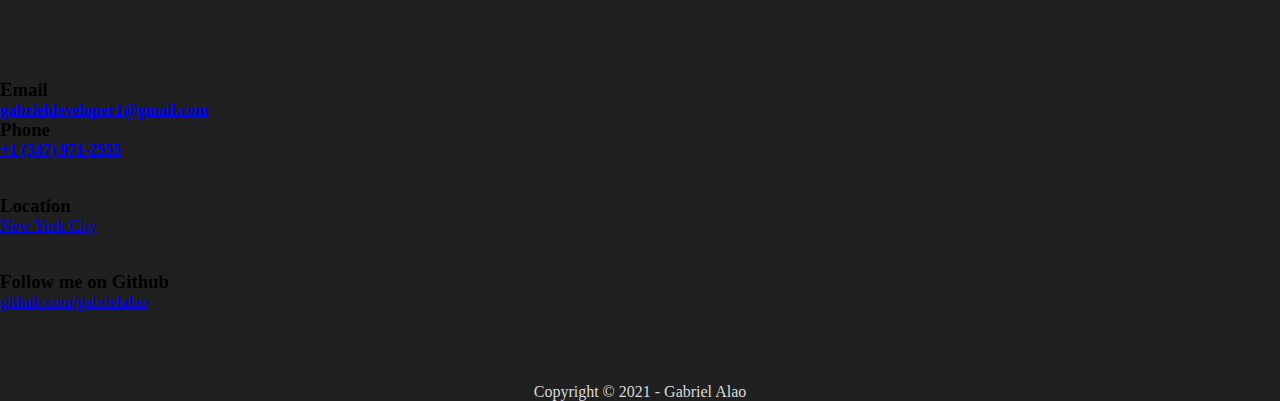
==== commit 635f9805: "copyright update" ====
--- a/index.html
+++ b/index.html
@@ -424,7 +424,7 @@
                 </div>
             </div>
         </footer>
-        <p style="text-align: center;color: rgb(218,218,218);"><br /> <br />Copyright © 2020 - Gabriel Alao</p>
+        <p style="text-align: center;color: rgb(218,218,218);"><br /> <br />Copyright © 2021 - Gabriel Alao</p>
     </div>
     <script src="assets/js/jquery.min.js"></script>
     <script src="assets/bootstrap/js/bootstrap.min.js"></script>
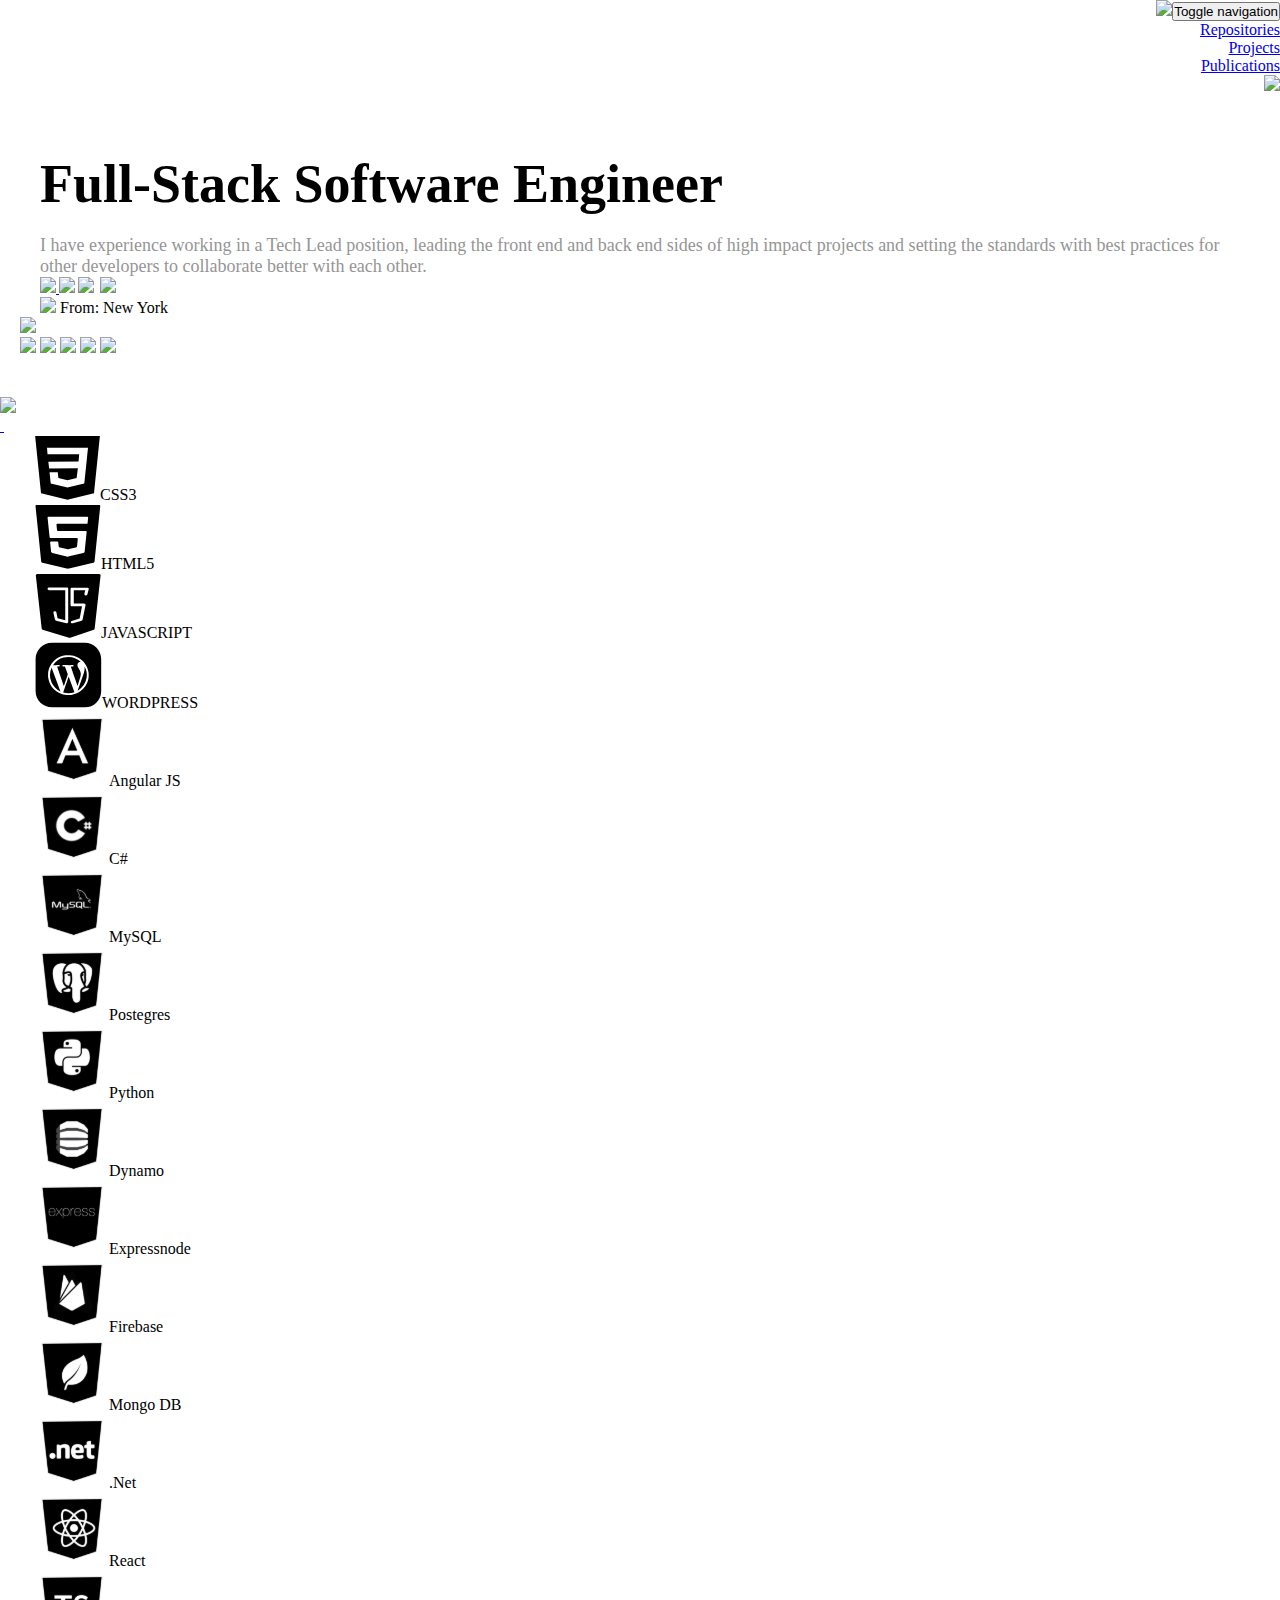
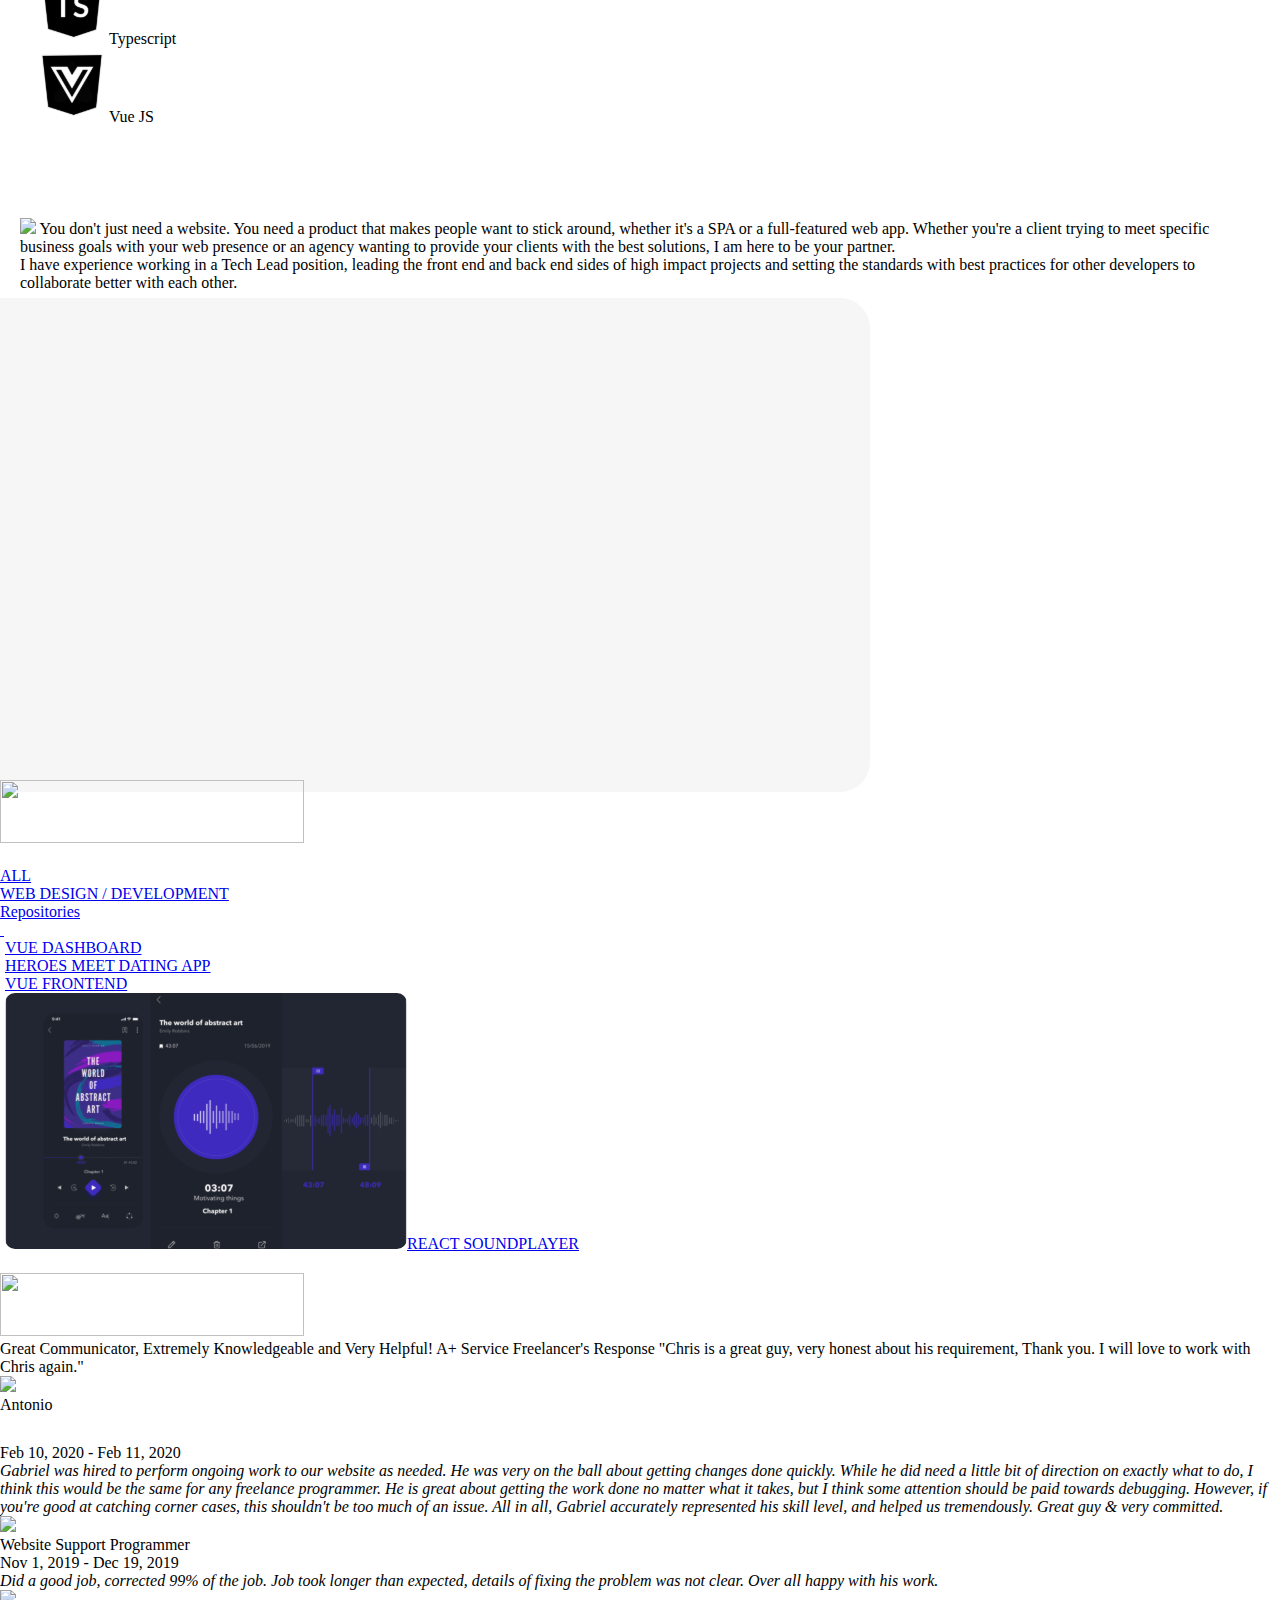
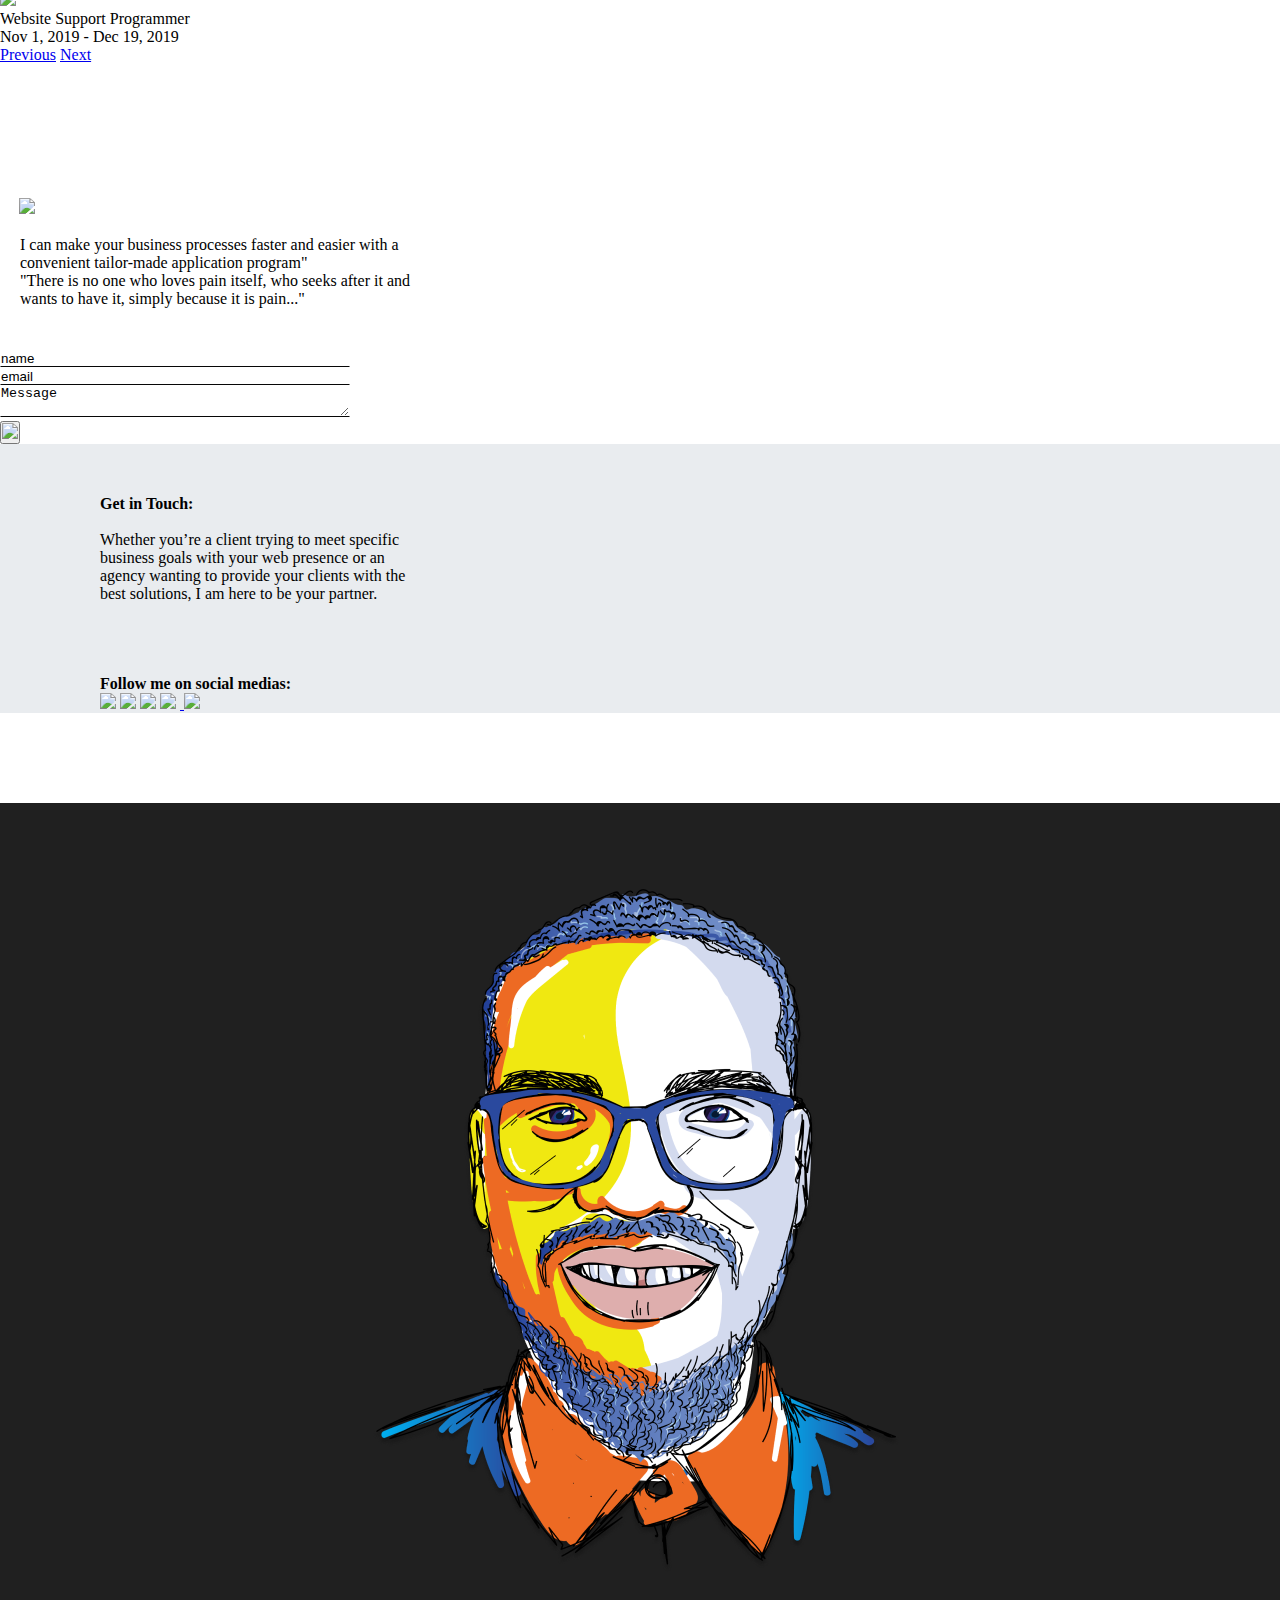
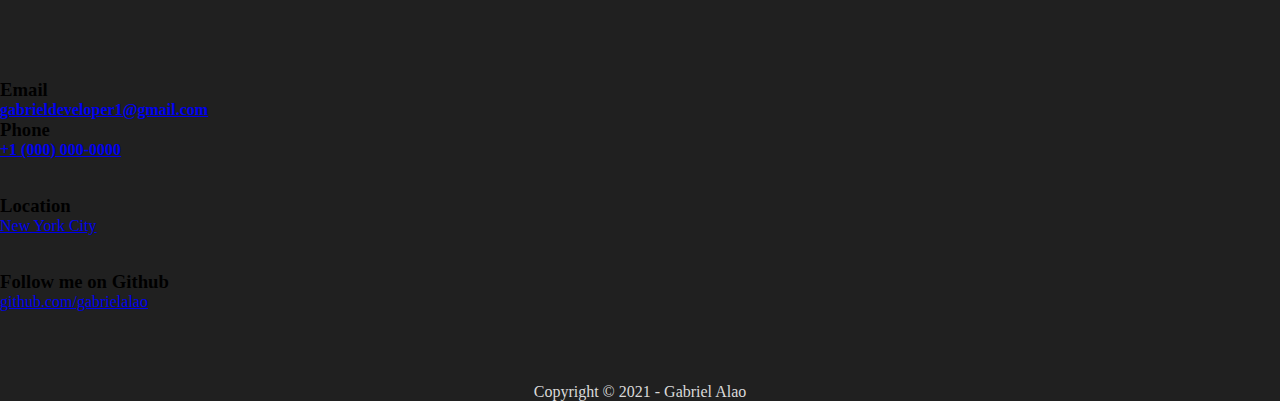
==== commit ab3a5c2a: "Update index.html" ====
--- a/index.html
+++ b/index.html
@@ -400,7 +400,7 @@
                     <div class="col-sm-4 col-md-3 item">
                         <h3>Phone</h3>
                         <ul>
-                            <li><a href="#"><strong>+1 (347) 971-2555</strong></a></li>
+                            <li><a href="#"><strong>+1 (000) 000-0000</strong></a></li>
                             <li></li>
                             <li></li>
                         </ul>
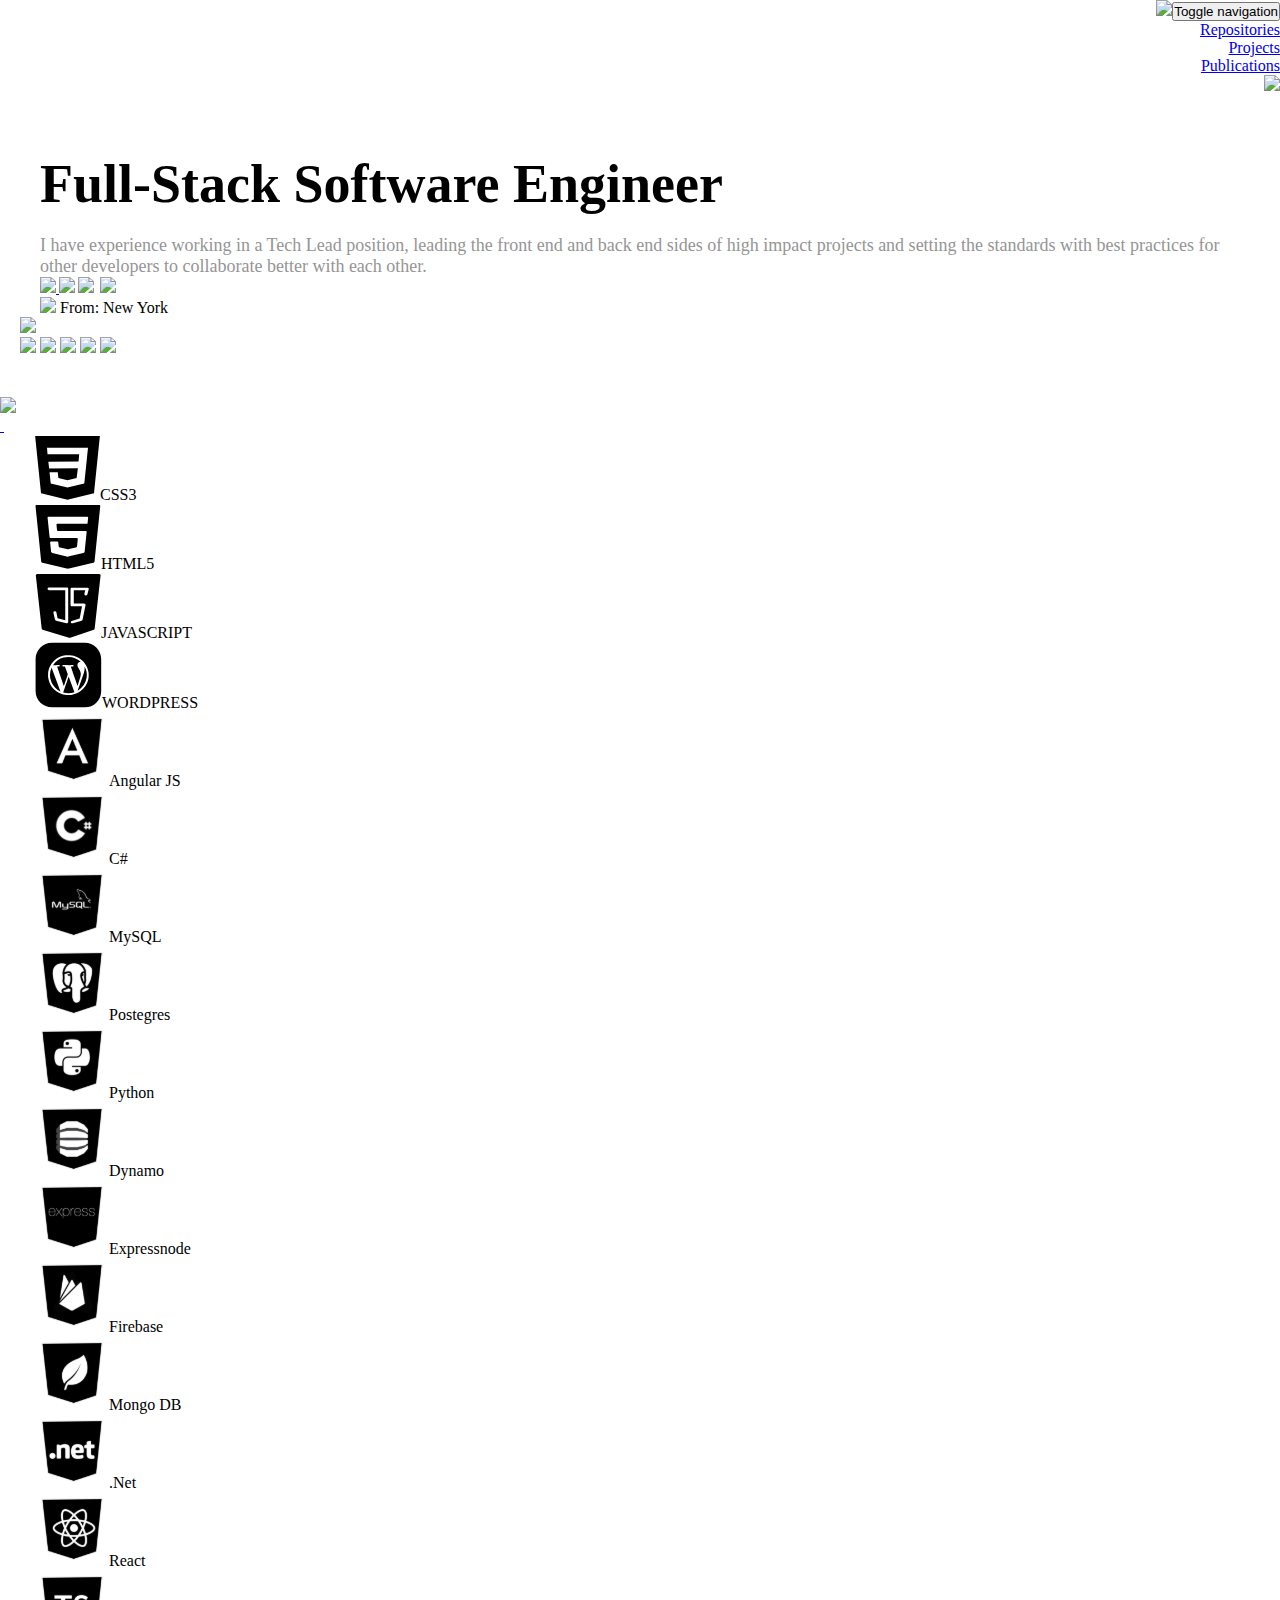
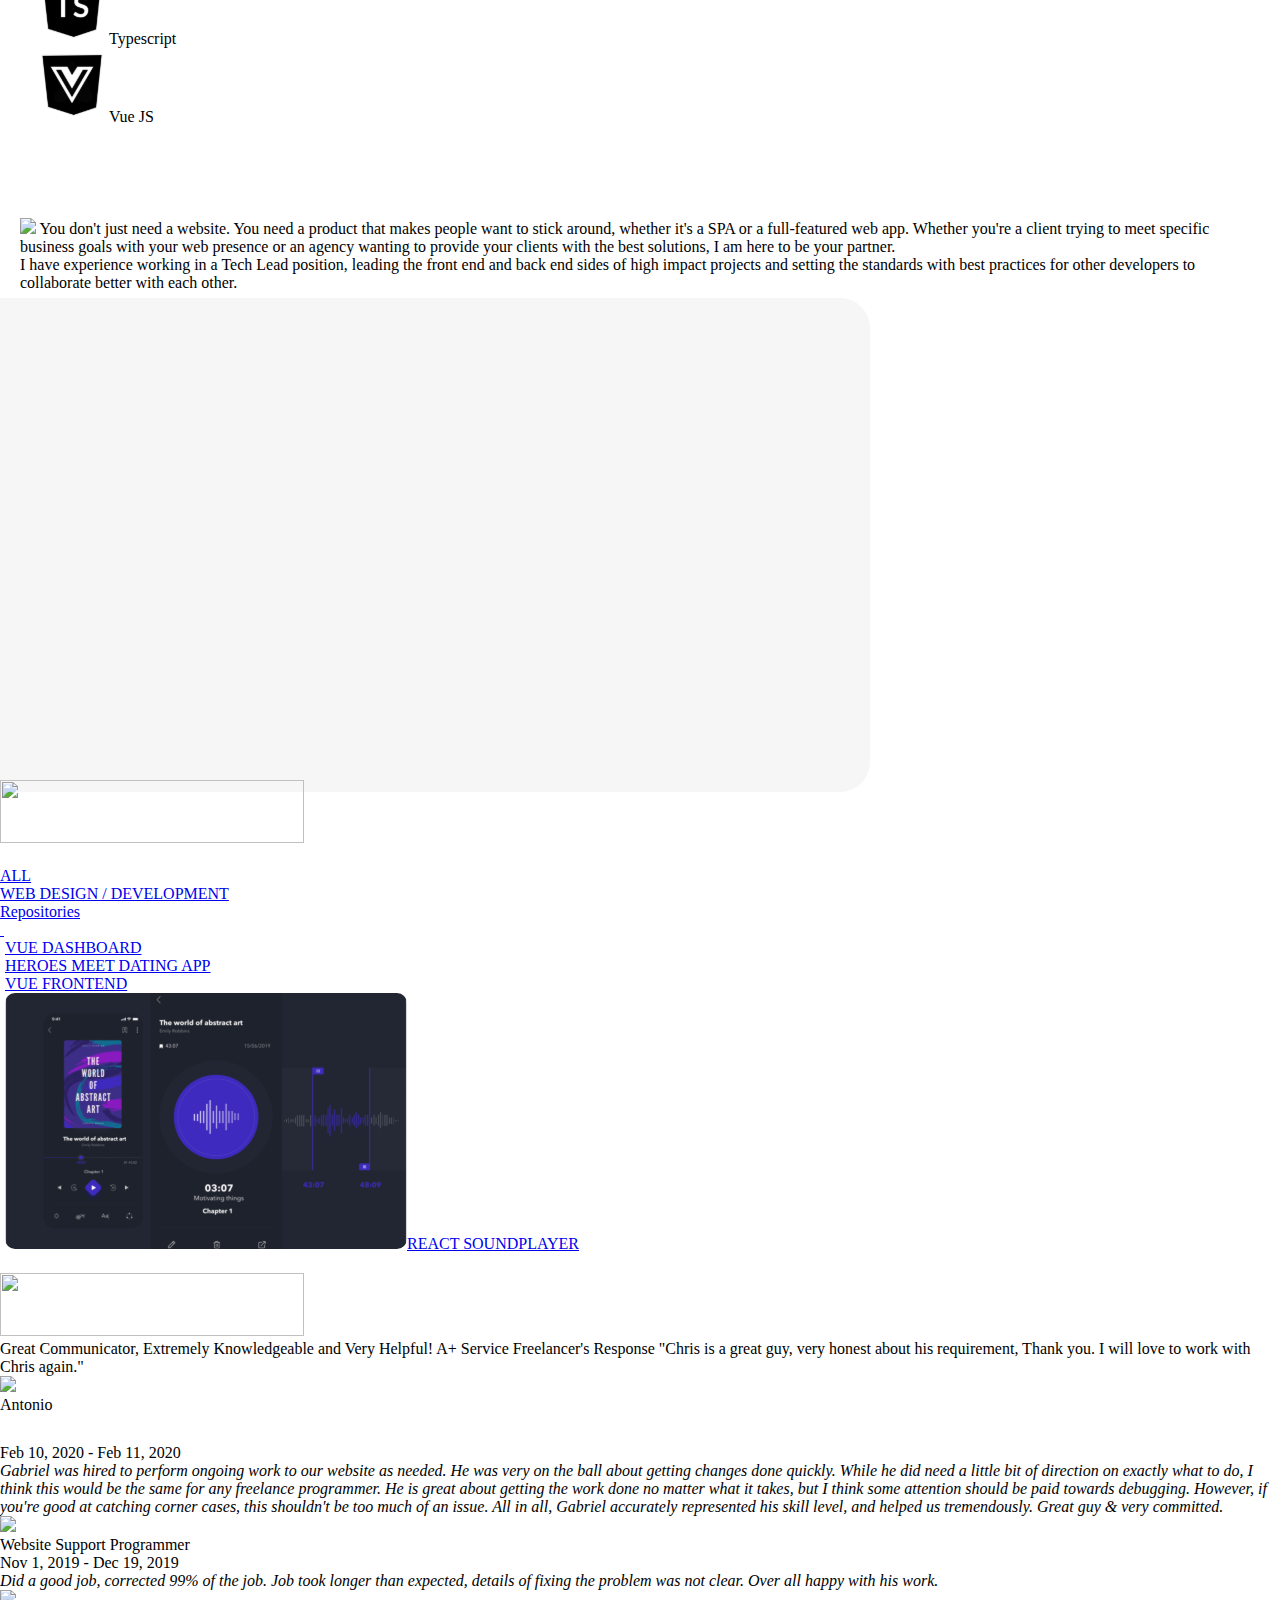
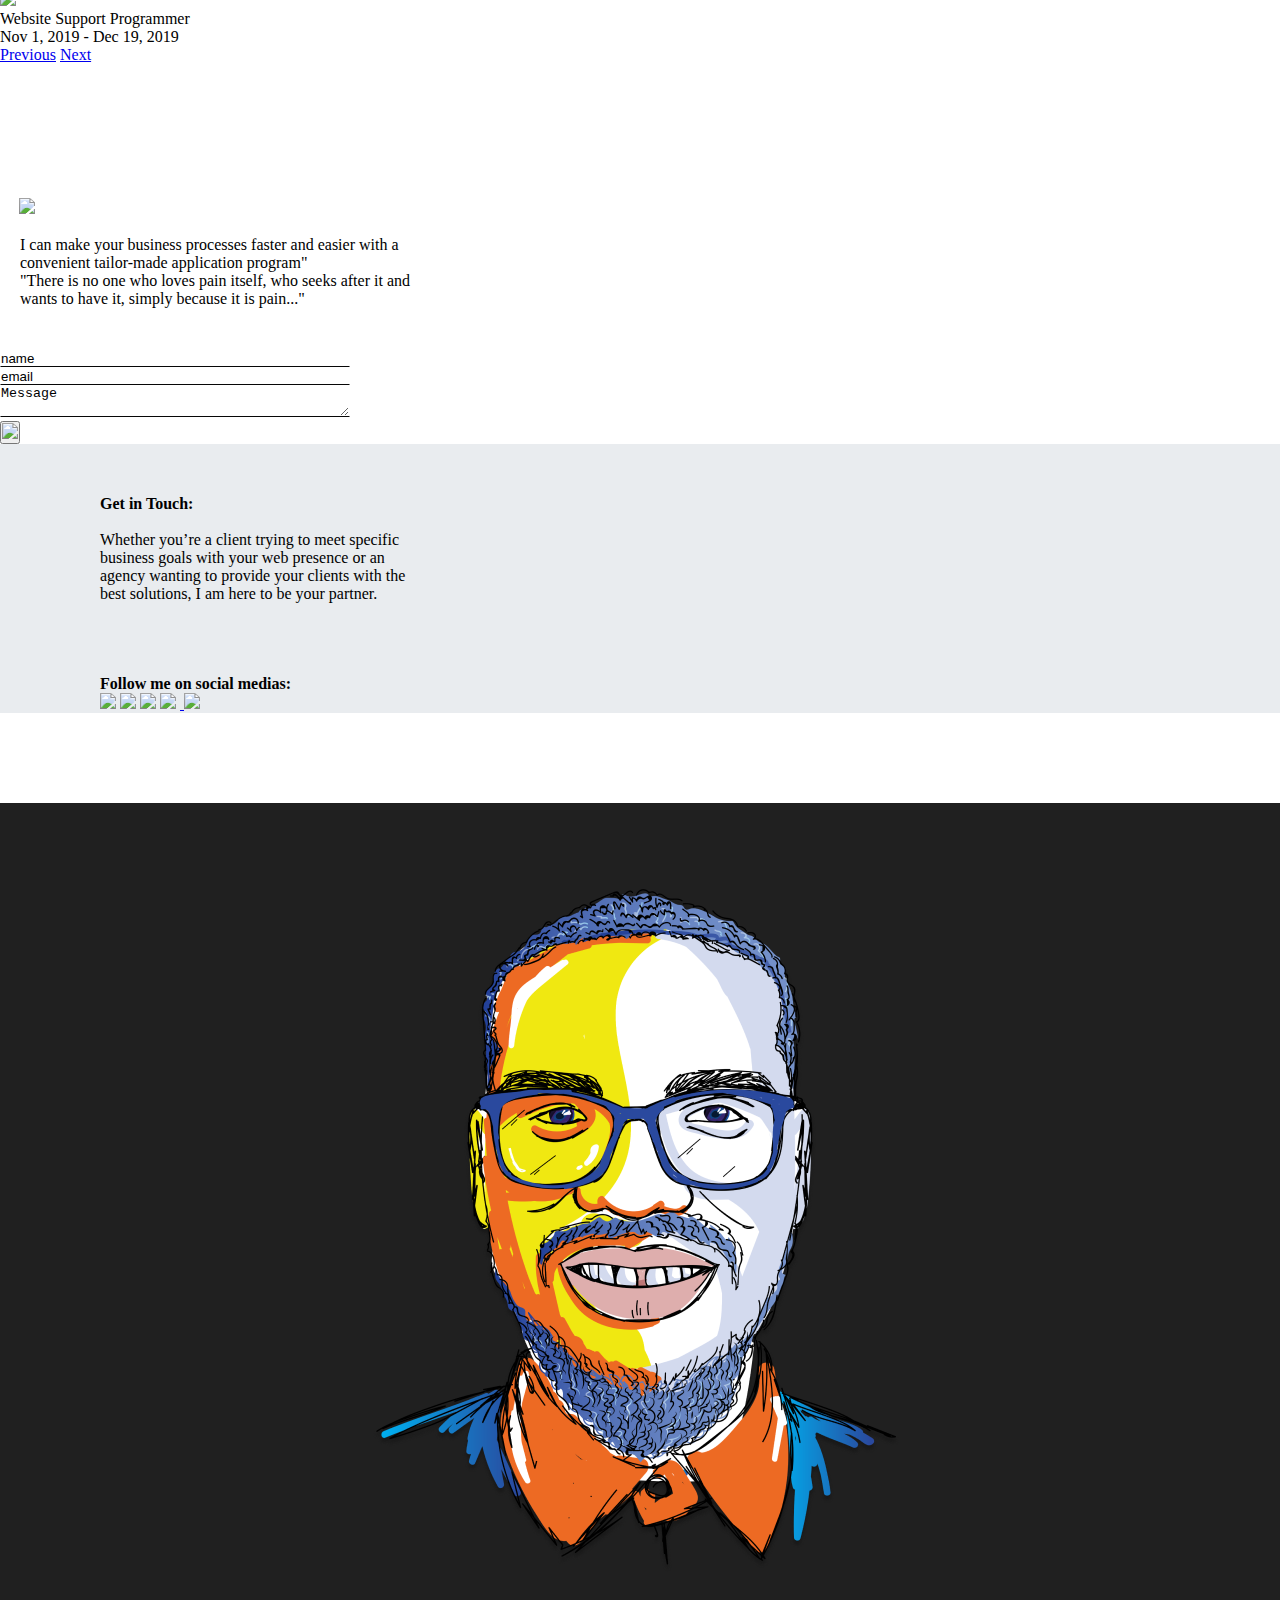
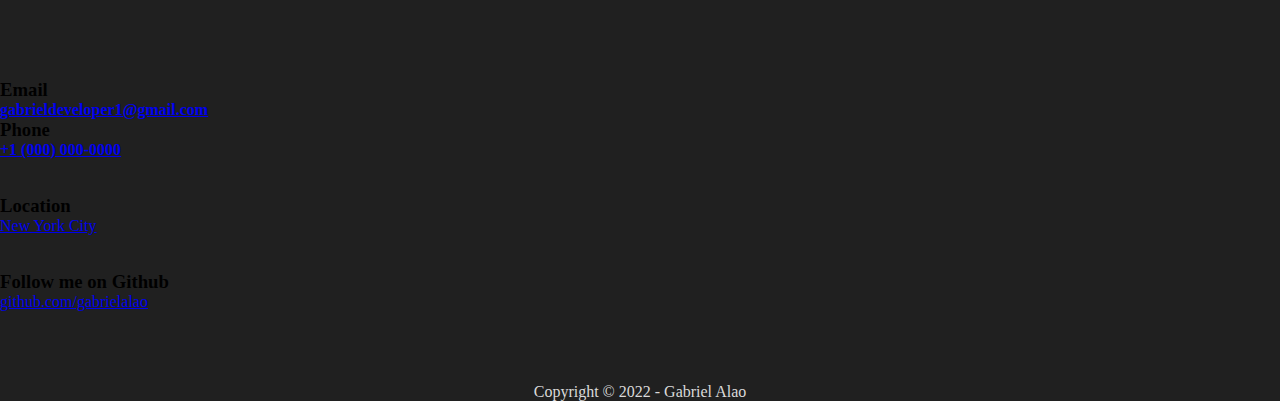
==== commit ff39ade4: "Update index.html" ====
--- a/index.html
+++ b/index.html
@@ -31,7 +31,7 @@
                     <li class="nav-item"><a class="nav-link" href="http://gabrielalao.com/Repositories.html">Repositories</a></li>
 		    <li class="nav-item"><a class="nav-link" href="https://github.com/gabrielalao?tab=projects">Projects</a></li>
                     <li class="nav-item"><a class="nav-link" href="https://www.linkedin.com/in/gabrielalao/detail/recent-activity/posts/">Publications</a></li>
-                </ul><a href="https://calendly.com/thewebgurusllc"><img id="headerhire" src="assets/img/Hire%20Me%20-%20Button.svg"></a></div>
+                </ul><a href="https://www.upwork.com/freelancers/gabrielalao"><img id="headerhire" src="assets/img/Hire%20Me%20-%20Button.svg"></a></div>
         </div>
     </nav>
     <div id="promo">
@@ -41,7 +41,7 @@
                 <h1>Full-Stack Software Engineer<br></h1>
                 <p id="headerp">I have experience working in a Tech Lead position, leading the front end and back end sides of high impact projects and setting the standards with best practices for other developers to collaborate better with each other.<br></p>
                 <p
-                    id="headericons"><a href="https://www.upwork.com/fl/gabrielalao3"><img src="assets/img/UpWork.svg" class="img-fluid"> </a>
+                    id="headericons"><a href="https://www.upwork.com/freelancers/gabrielalao"><img src="assets/img/UpWork.svg" class="img-fluid"> </a>
 			<a href="https://github.com/gabrielalao?tab=repositories"><img src="assets/img/Github.svg" class="img-fluid"></a>
 			<a href="https://www.upwork.com/fl/gabrielalao3"><img src="assets/img/Lets%20Start%20a%20Project.svg" class="img-fluid"></a>
 		    <span id="playme" onclick="revealVideo('video','youtube')">
@@ -424,7 +424,7 @@
                 </div>
             </div>
         </footer>
-        <p style="text-align: center;color: rgb(218,218,218);"><br /> <br />Copyright © 2021 - Gabriel Alao</p>
+        <p style="text-align: center;color: rgb(218,218,218);"><br /> <br />Copyright © 2022 - Gabriel Alao</p>
     </div>
     <script src="assets/js/jquery.min.js"></script>
     <script src="assets/bootstrap/js/bootstrap.min.js"></script>
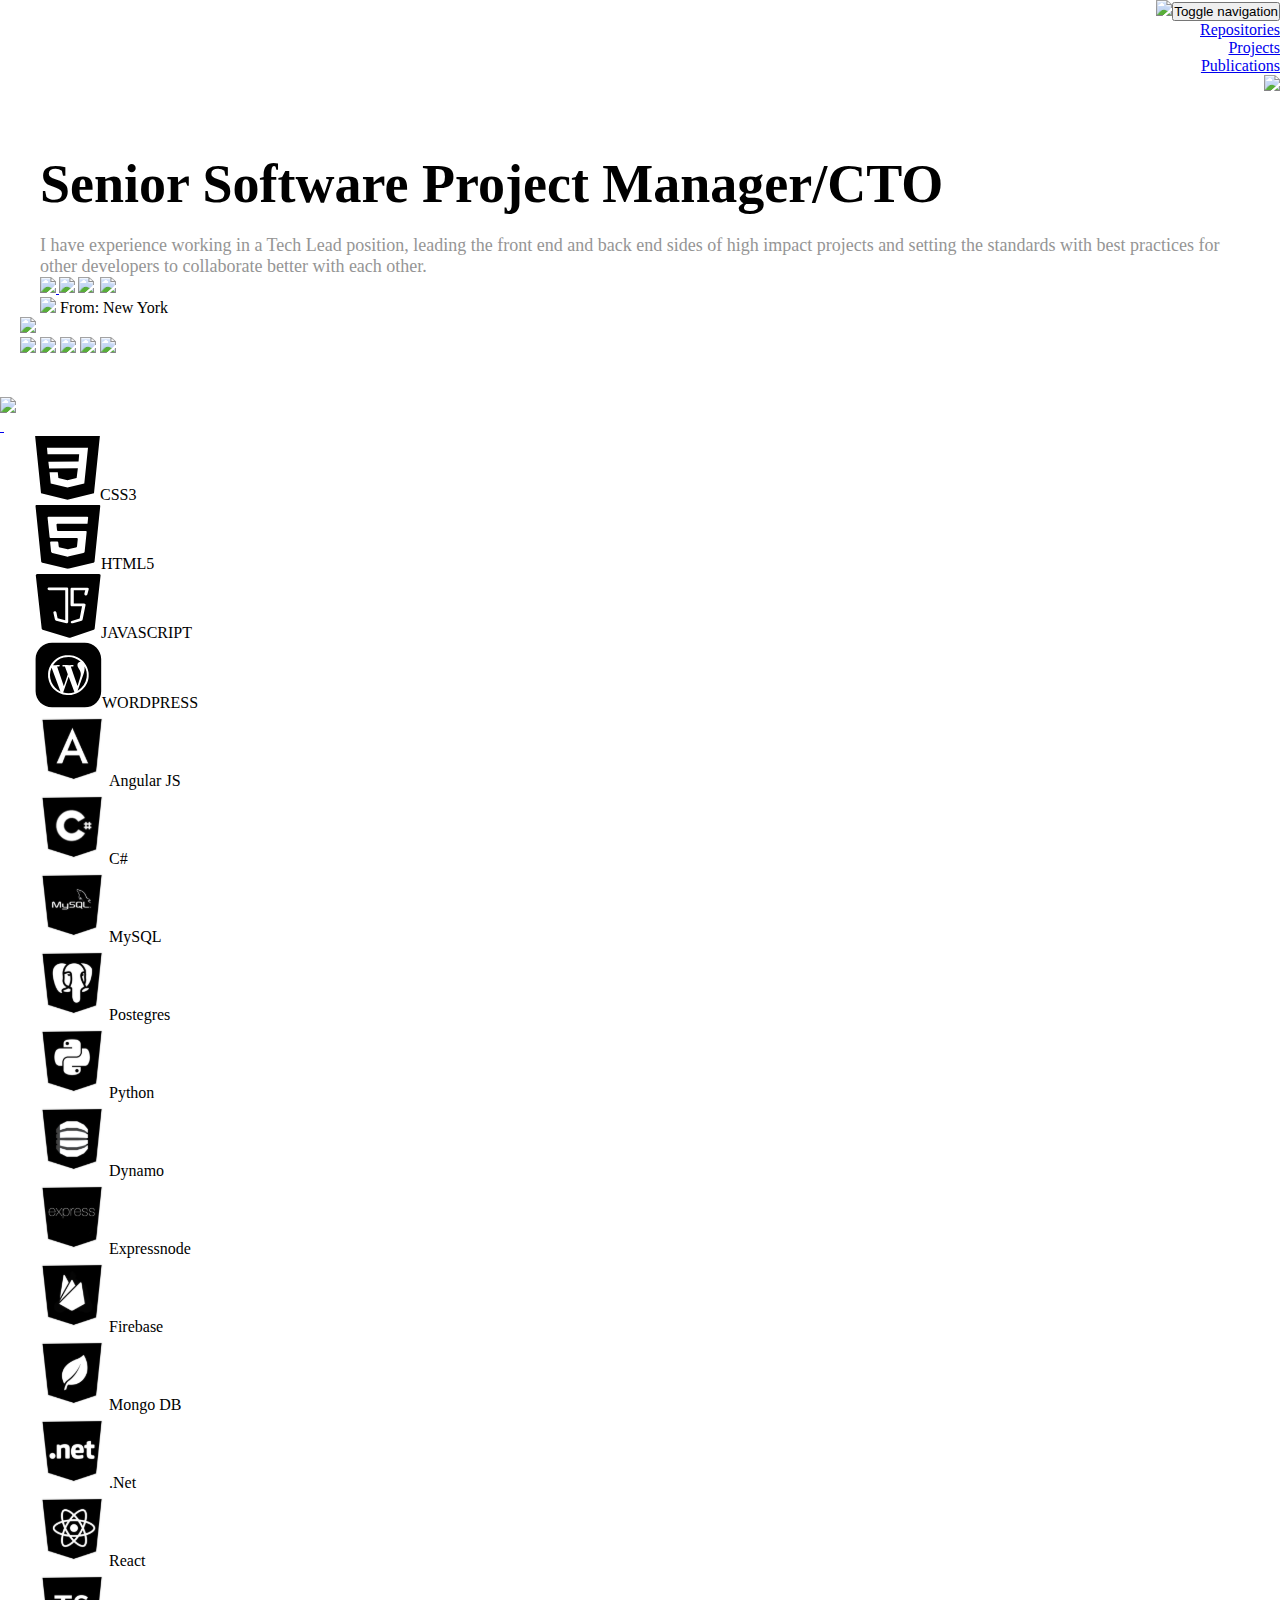
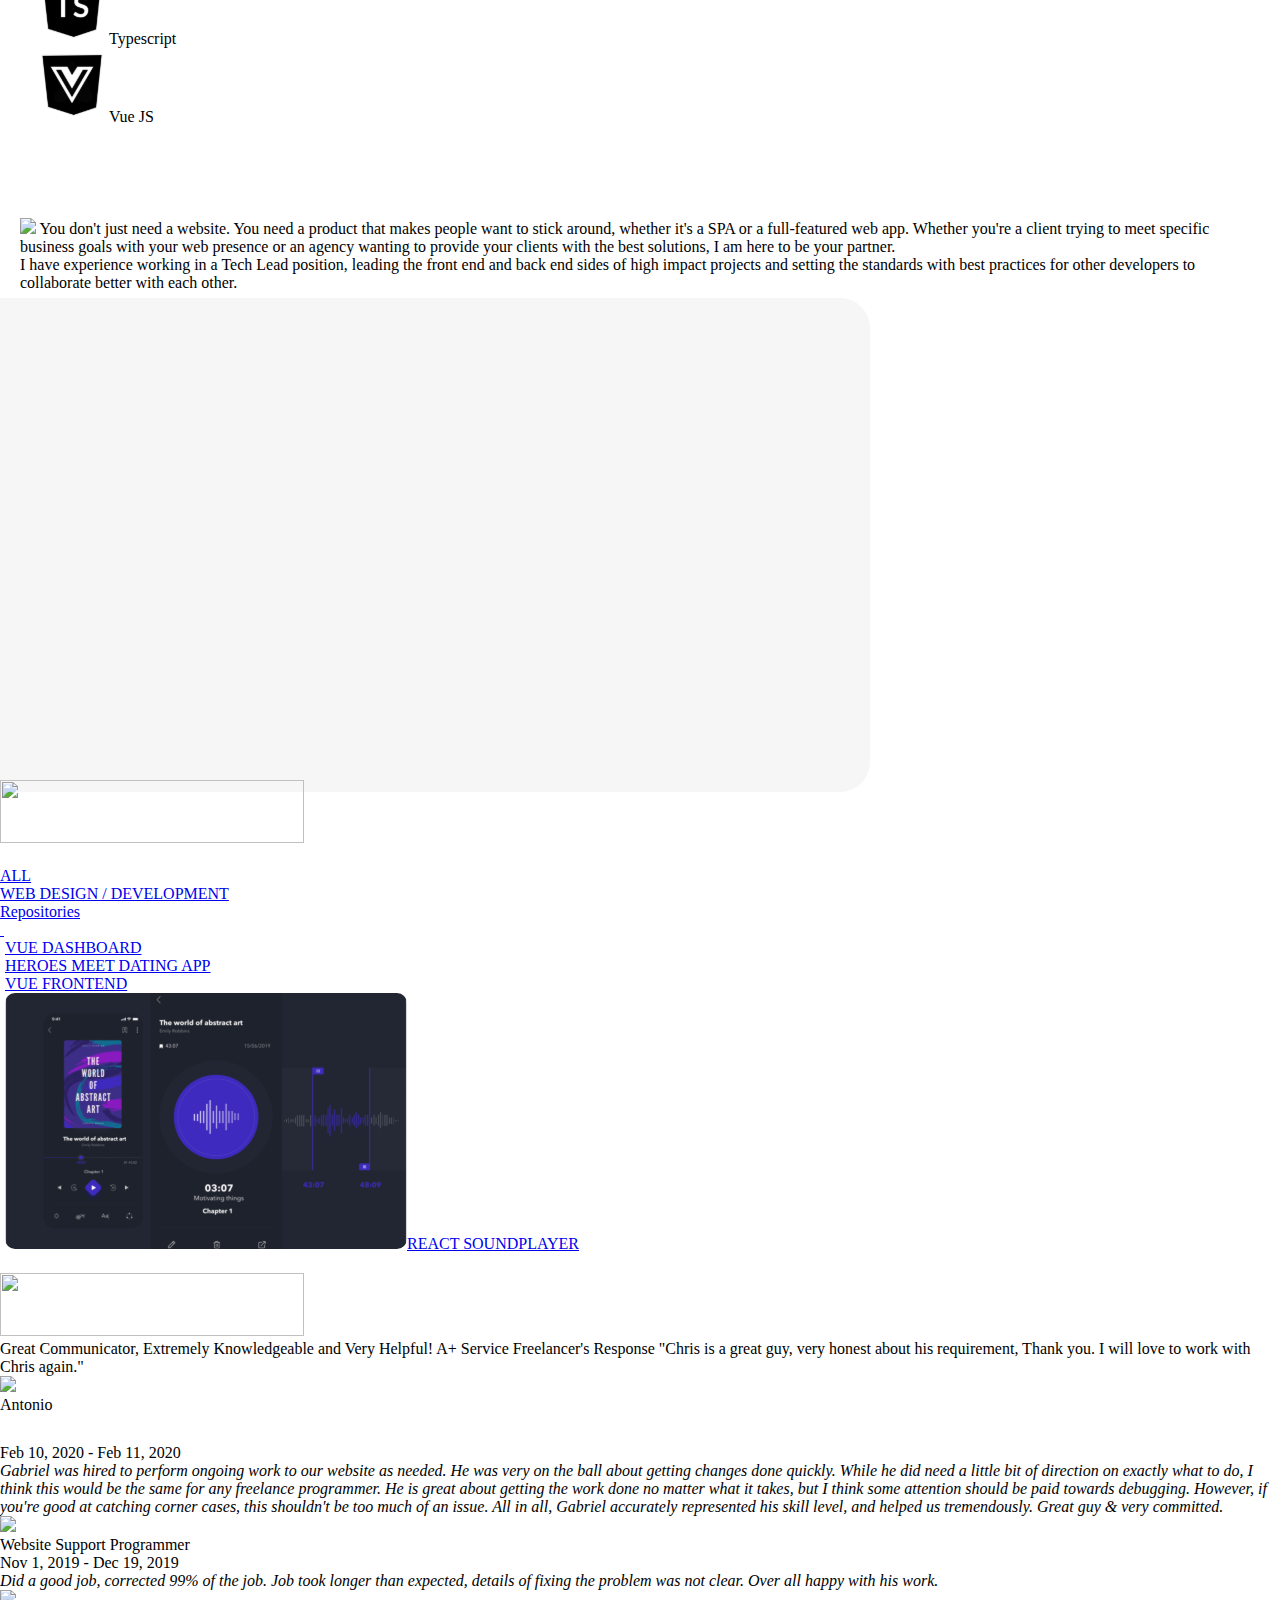
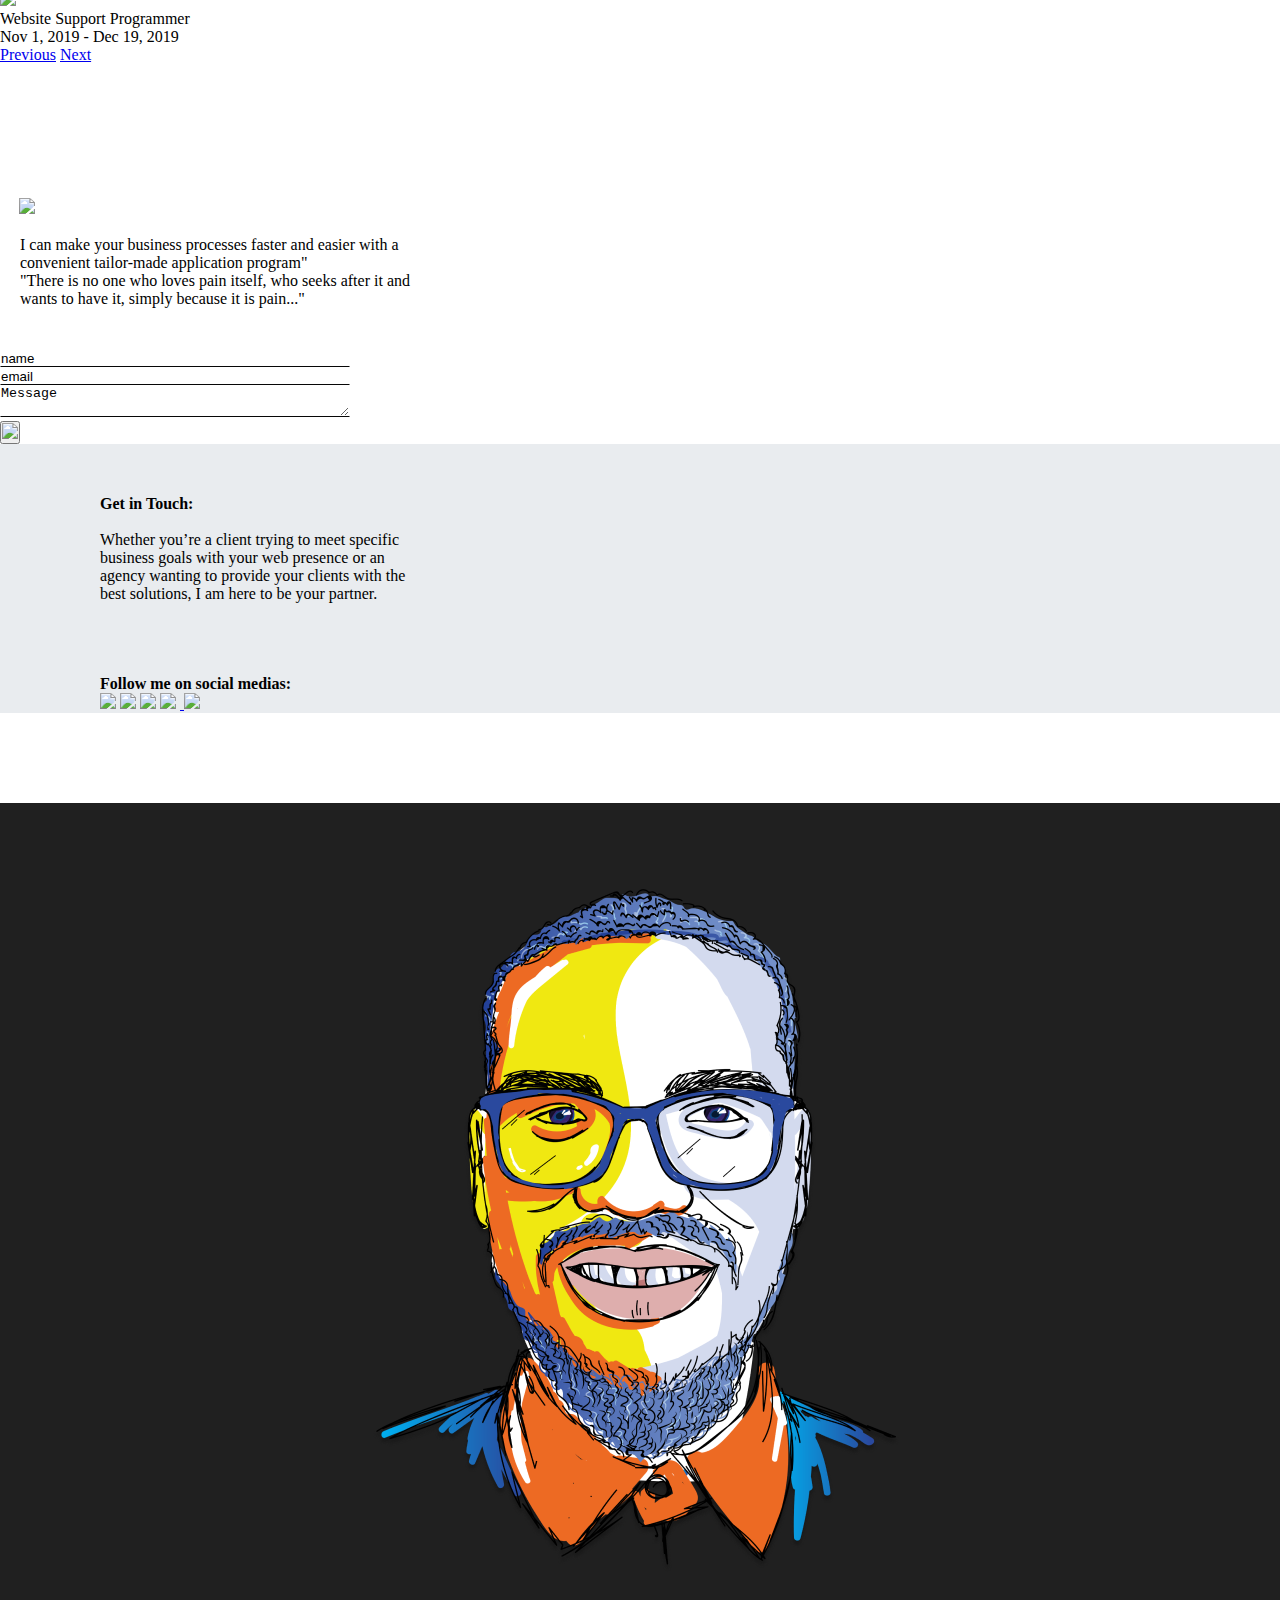
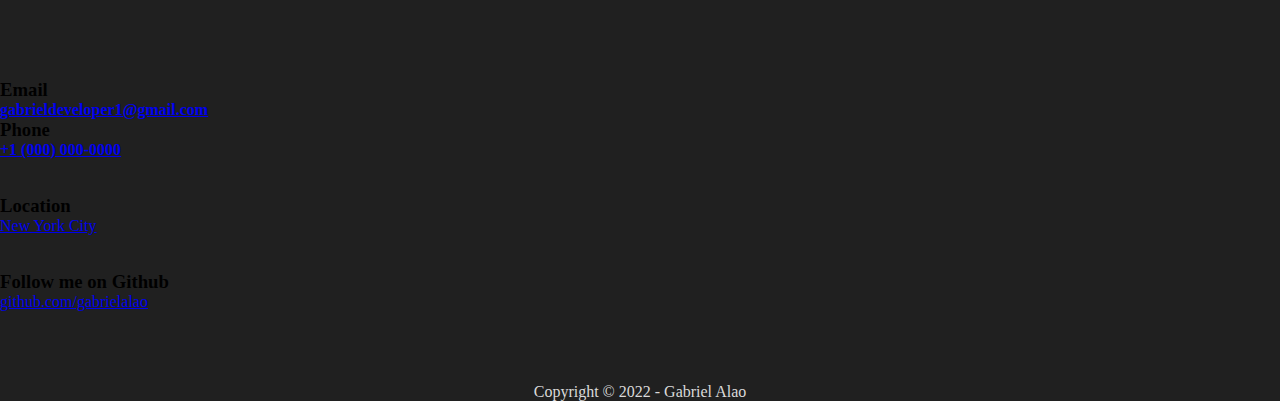
==== commit 1911455f: "Update index.html" ====
--- a/index.html
+++ b/index.html
@@ -38,7 +38,7 @@
         <div class="row">
             <div class="col-sm-12 col-md-6 col-lg-5 col-xl-5">
 				<br />
-                <h1>Full-Stack Software Engineer<br></h1>
+                <h1>Senior Software Project Manager/CTO<br></h1>
                 <p id="headerp">I have experience working in a Tech Lead position, leading the front end and back end sides of high impact projects and setting the standards with best practices for other developers to collaborate better with each other.<br></p>
                 <p
                     id="headericons"><a href="https://www.upwork.com/freelancers/gabrielalao"><img src="assets/img/UpWork.svg" class="img-fluid"> </a>
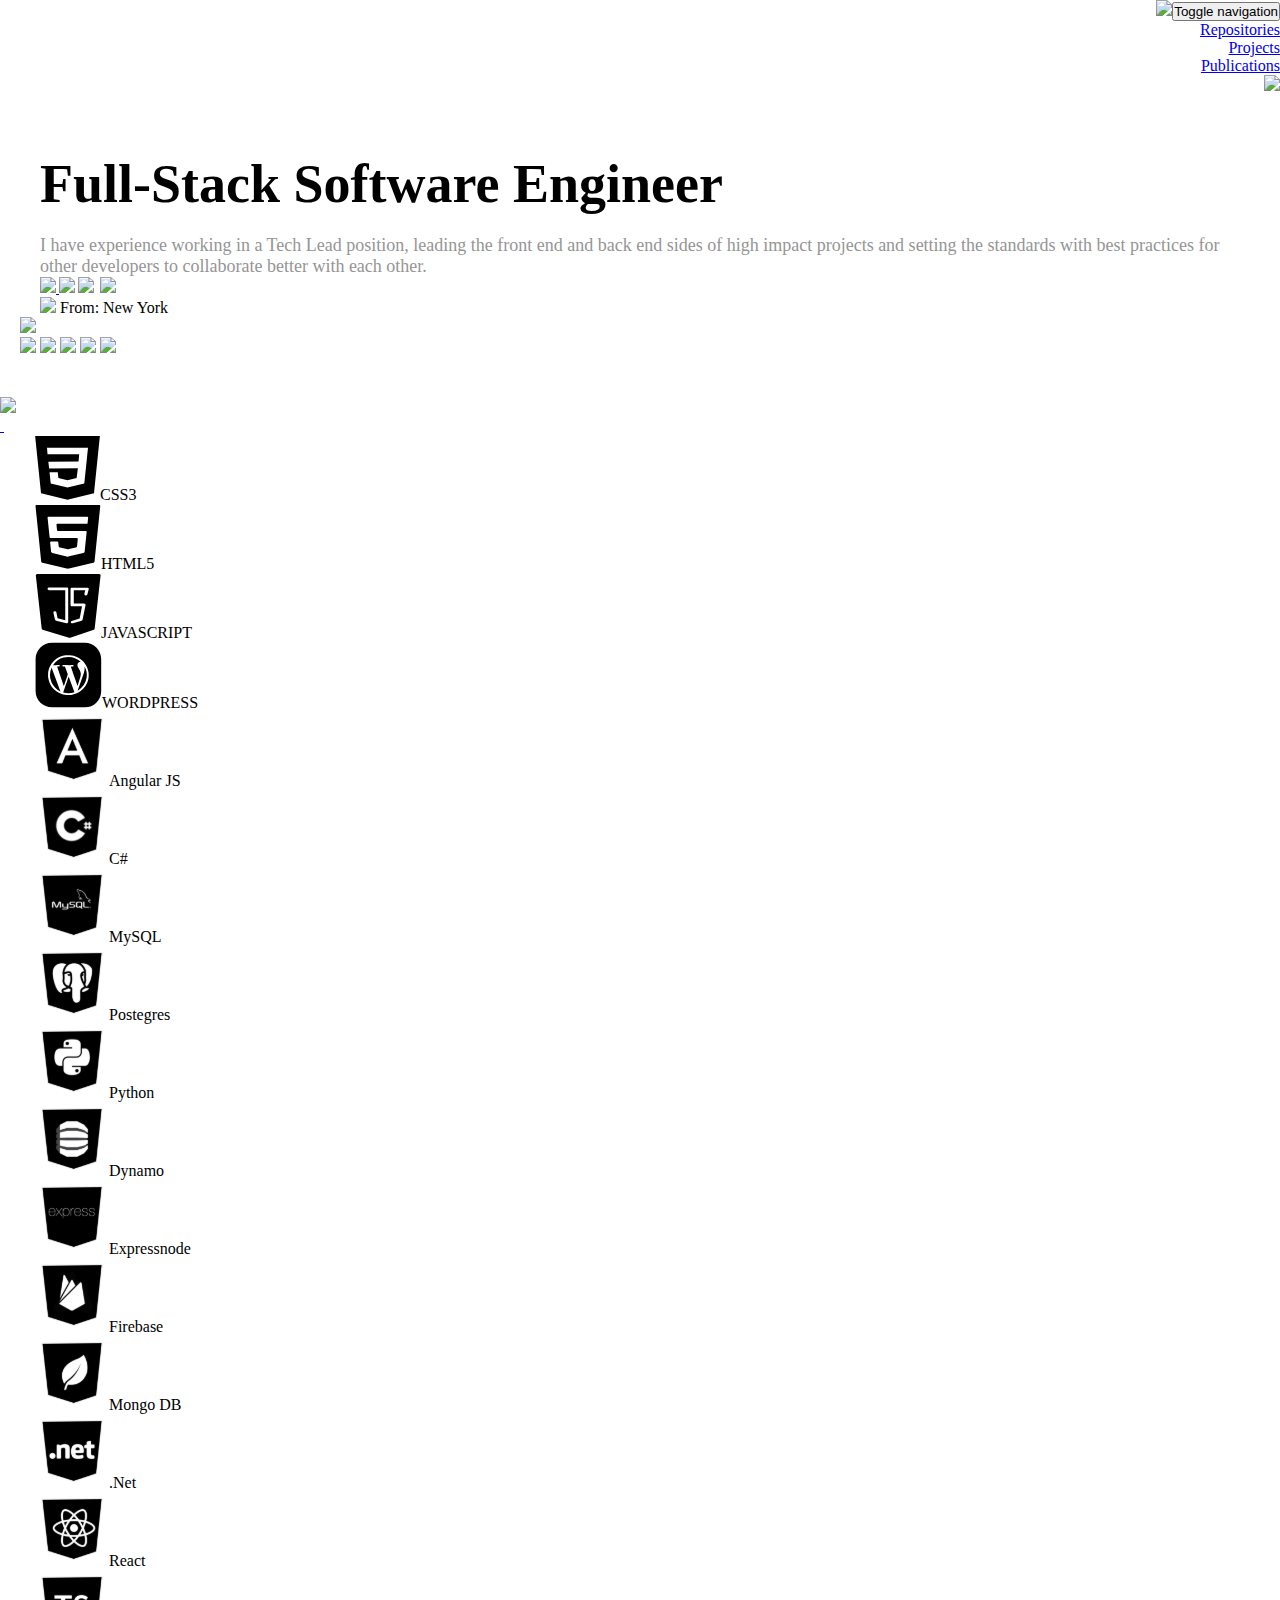
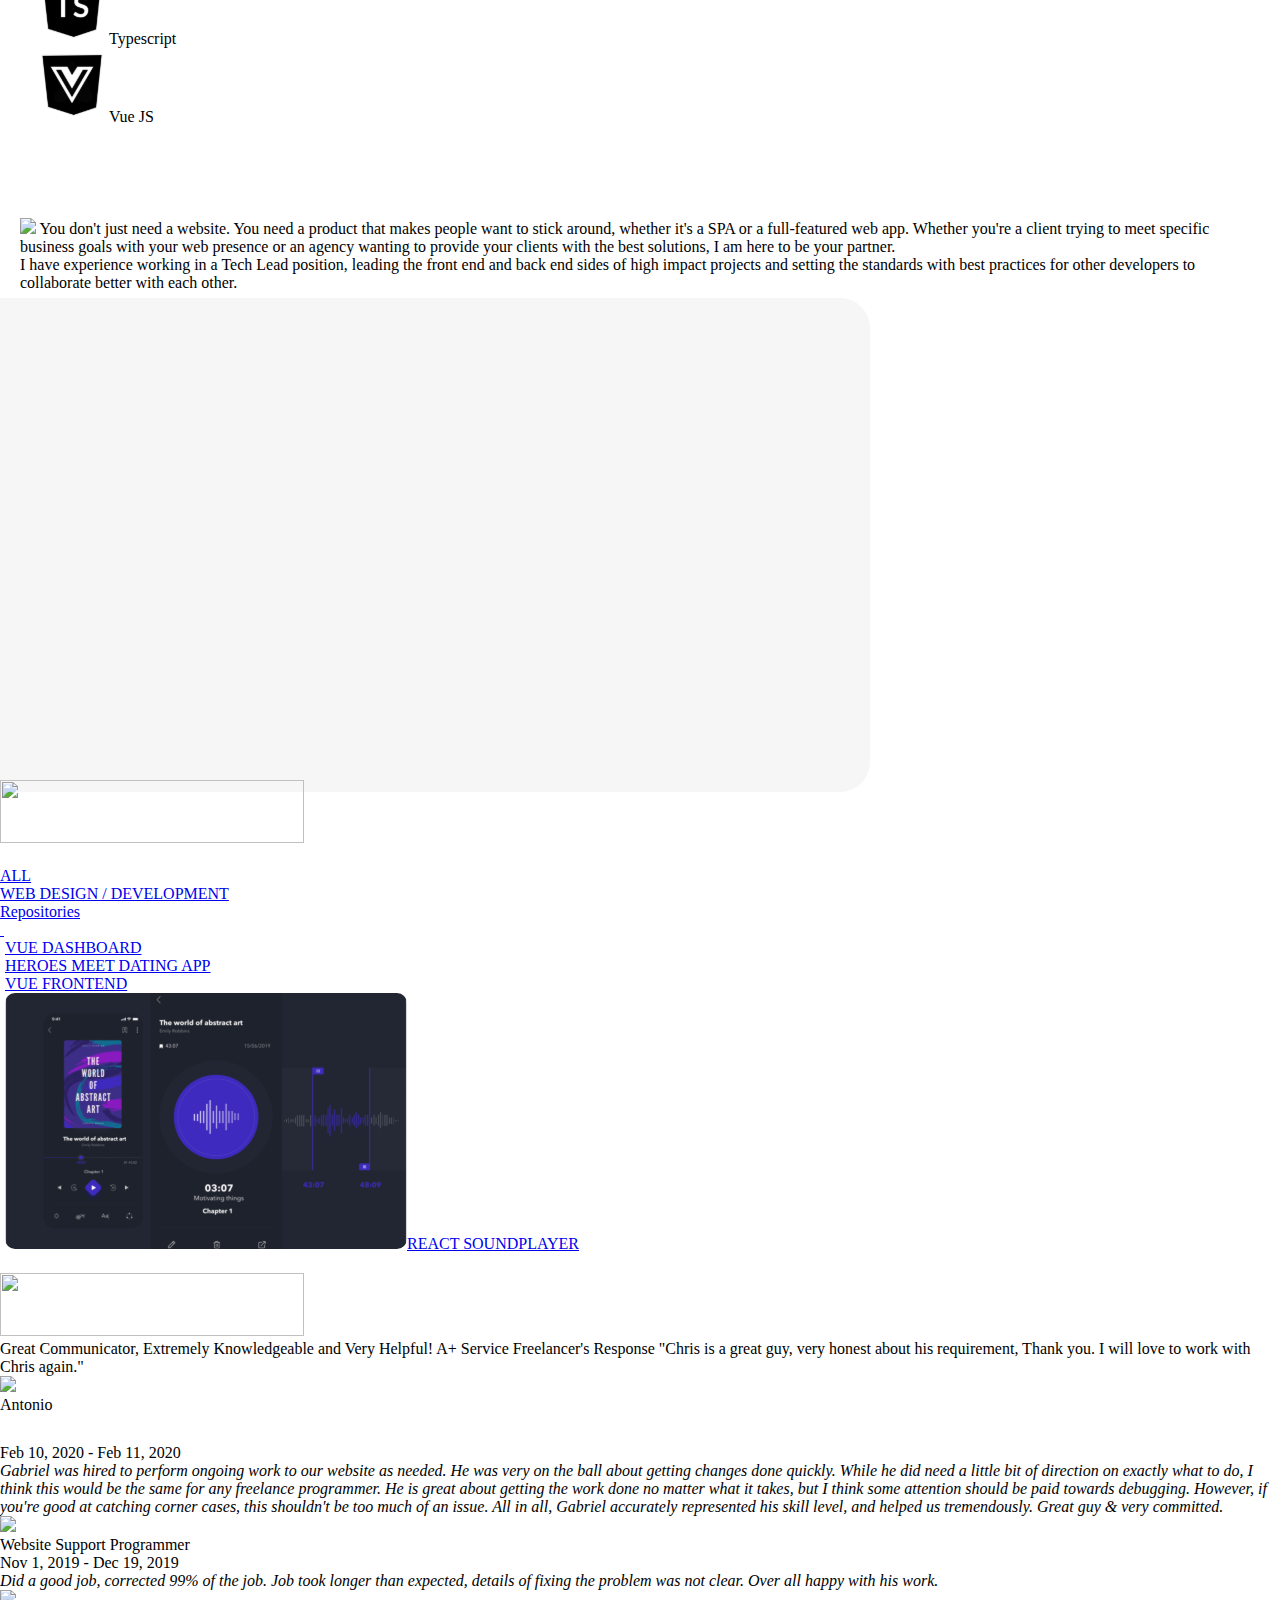
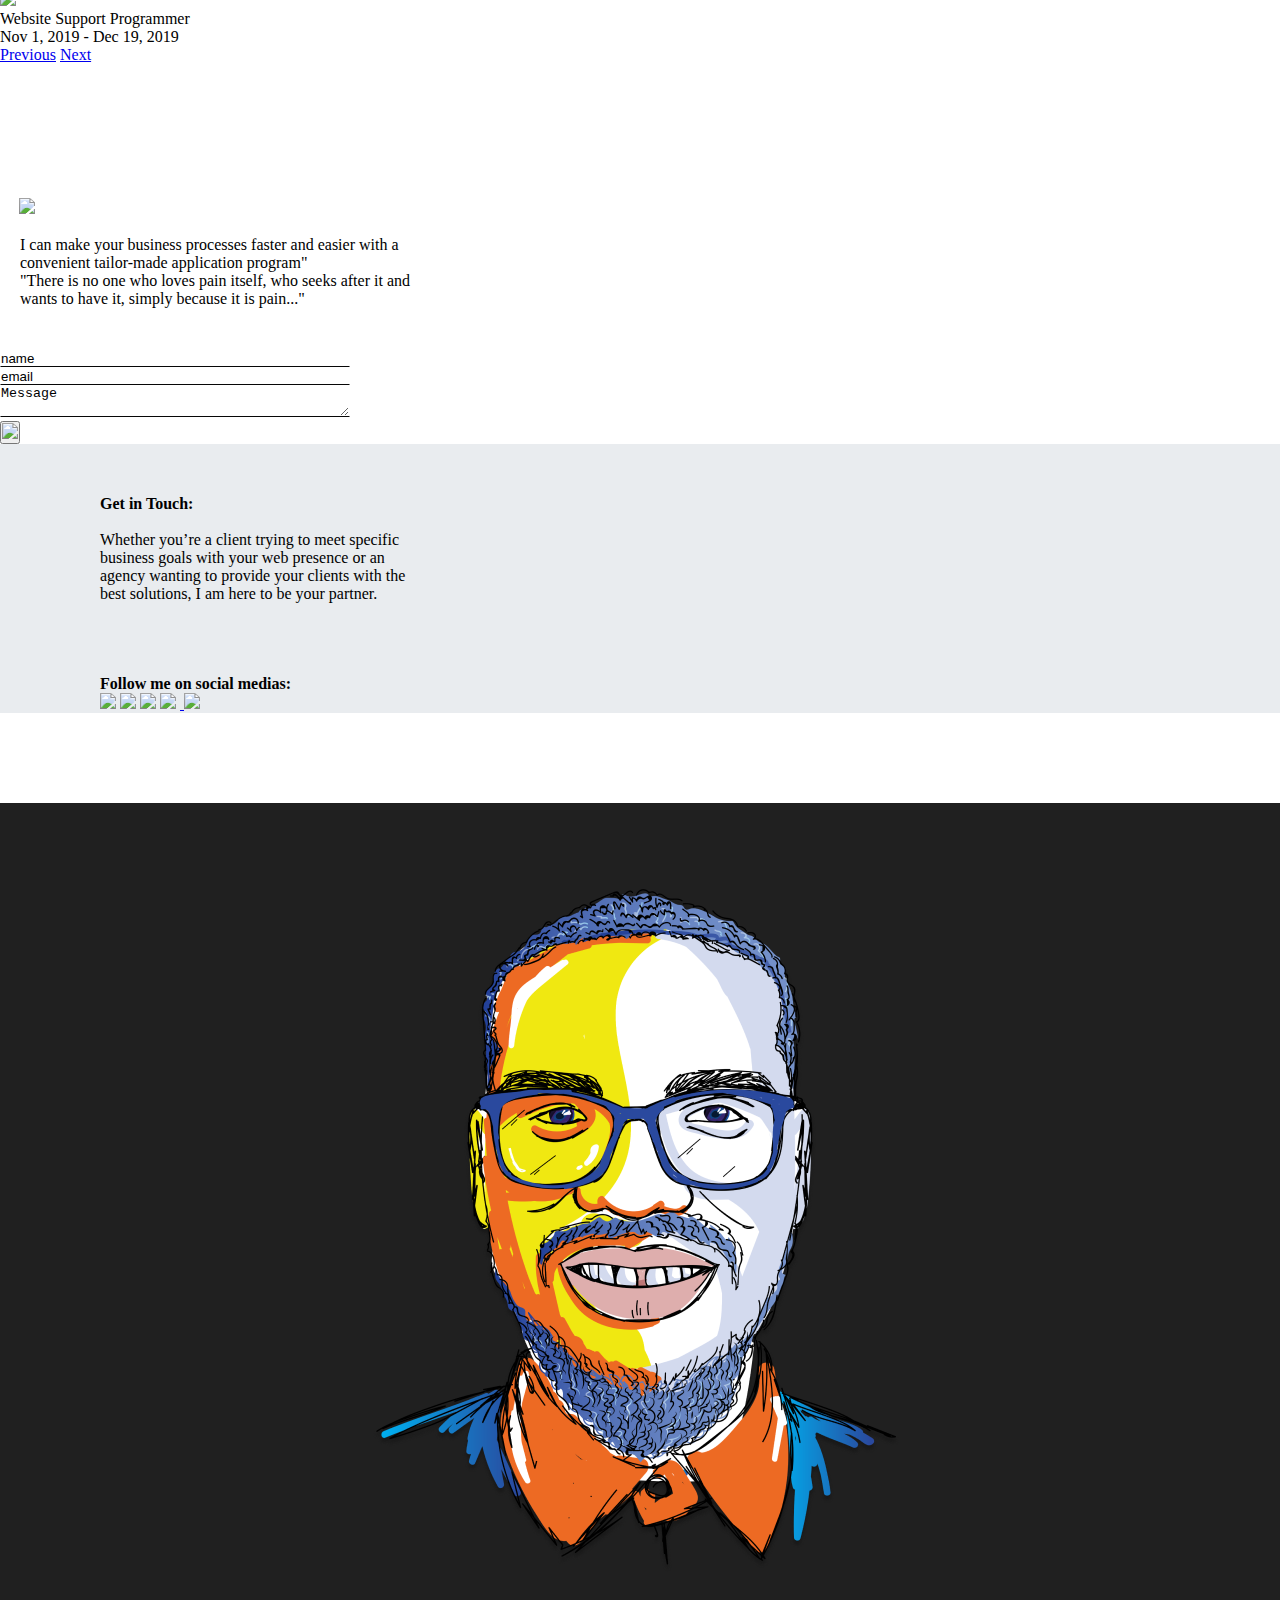
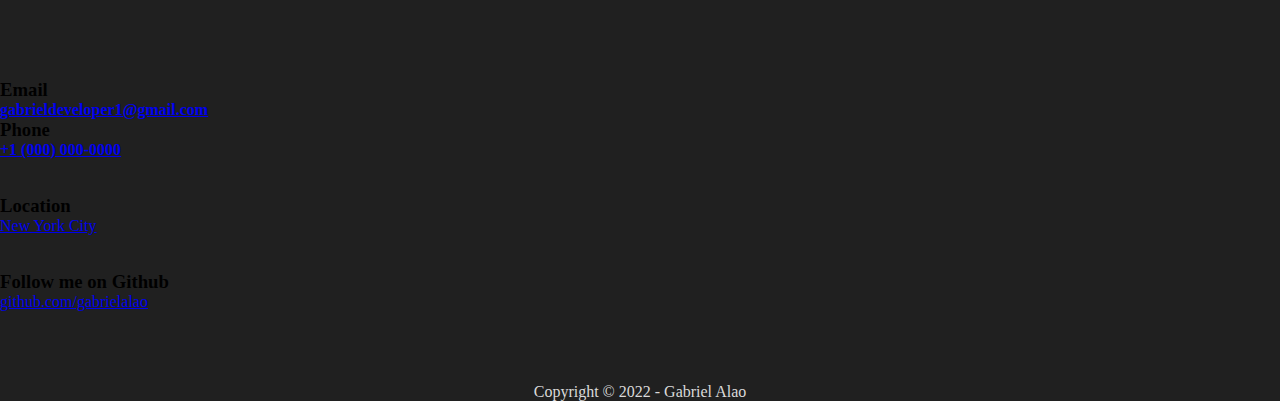
==== commit 58dc79f6: "Update index.html" ====
--- a/index.html
+++ b/index.html
@@ -38,7 +38,7 @@
         <div class="row">
             <div class="col-sm-12 col-md-6 col-lg-5 col-xl-5">
 				<br />
-                <h1>Senior Software Project Manager/CTO<br></h1>
+                <h1>Full-Stack Software Engineer<br></h1>
                 <p id="headerp">I have experience working in a Tech Lead position, leading the front end and back end sides of high impact projects and setting the standards with best practices for other developers to collaborate better with each other.<br></p>
                 <p
                     id="headericons"><a href="https://www.upwork.com/freelancers/gabrielalao"><img src="assets/img/UpWork.svg" class="img-fluid"> </a>
